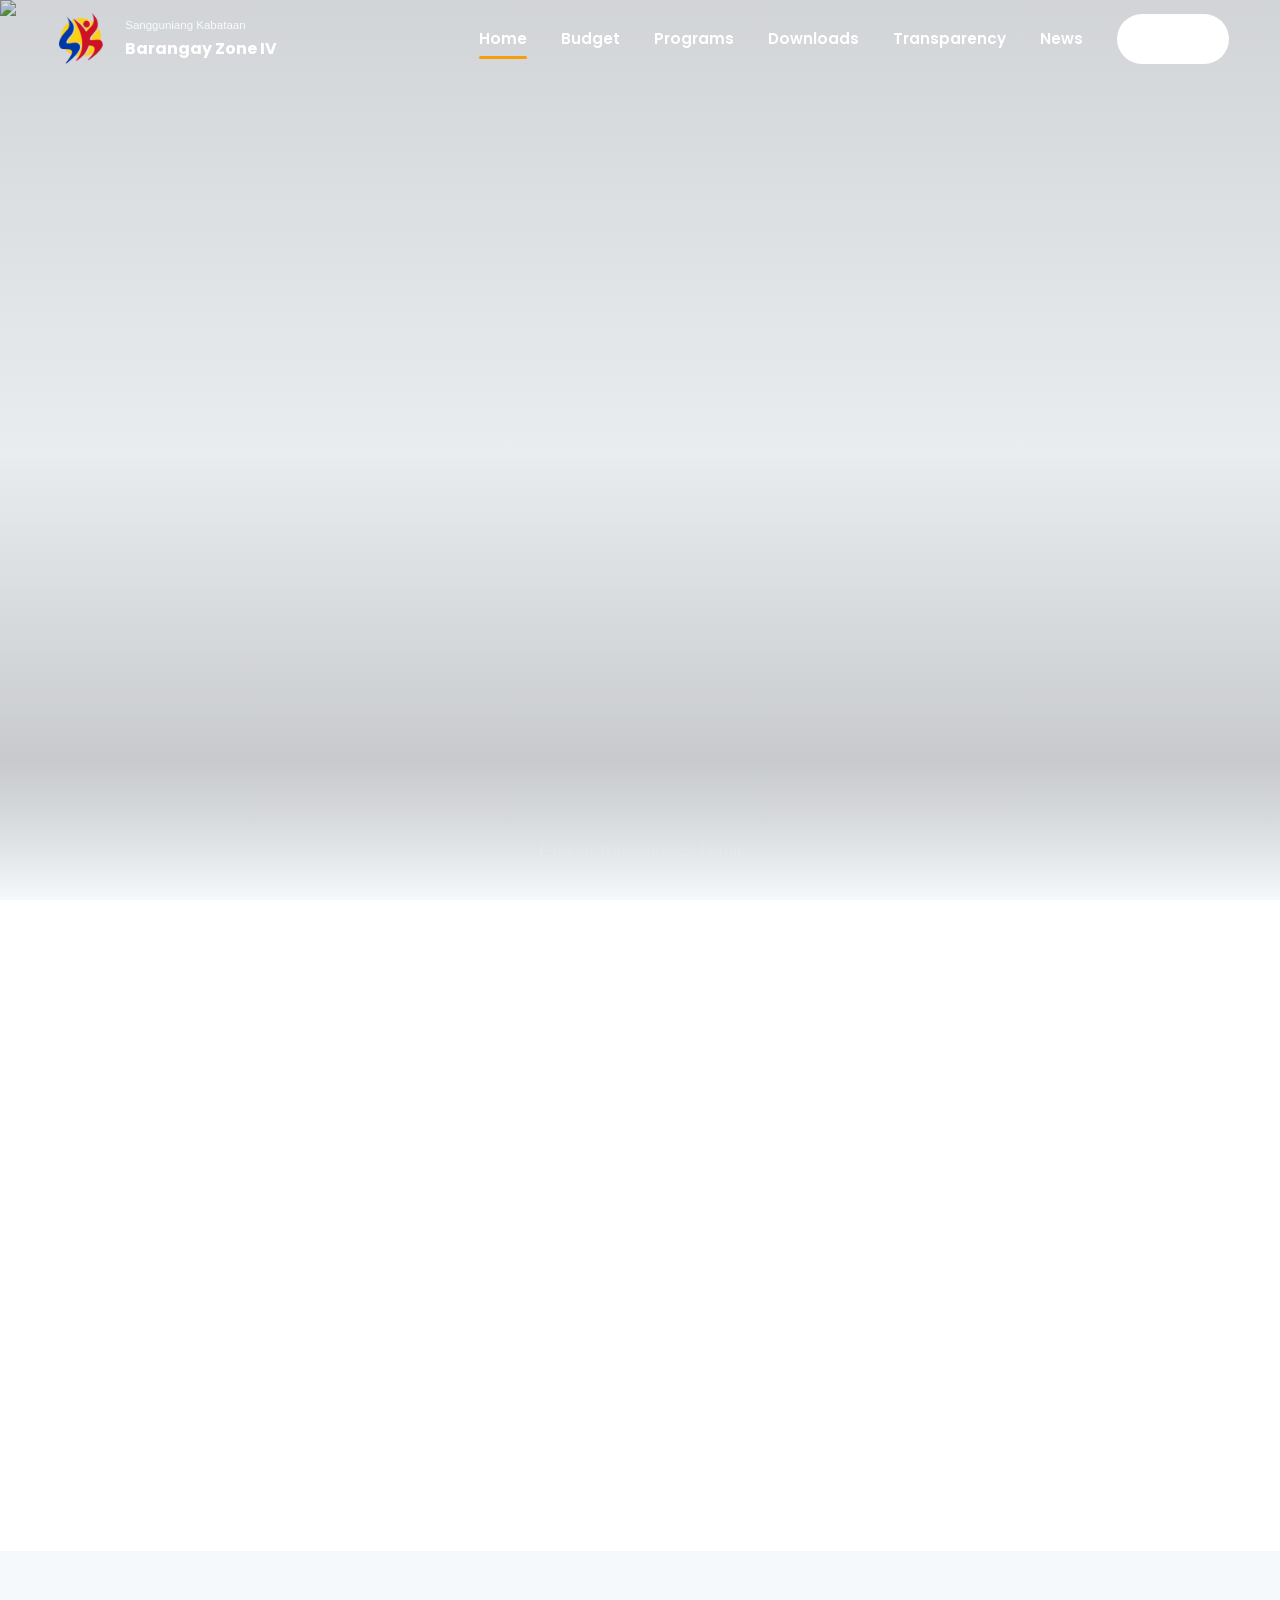
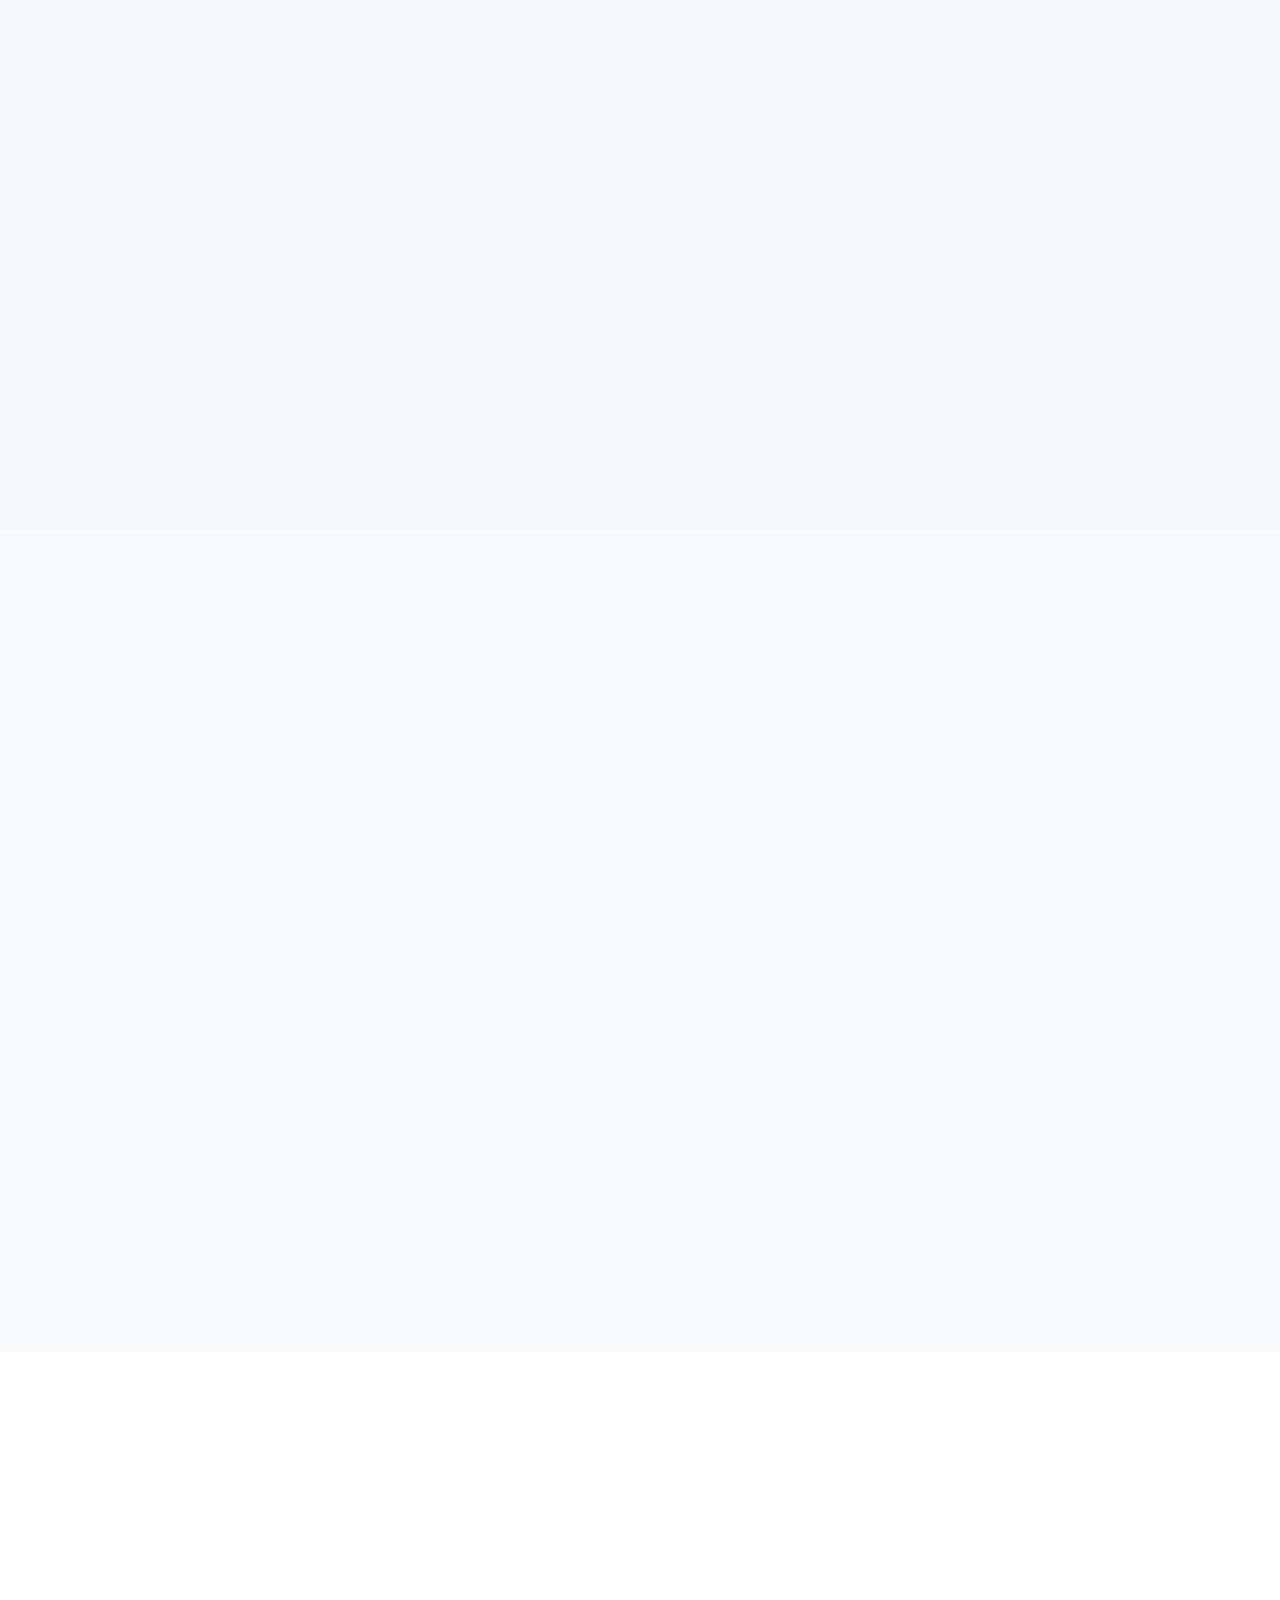
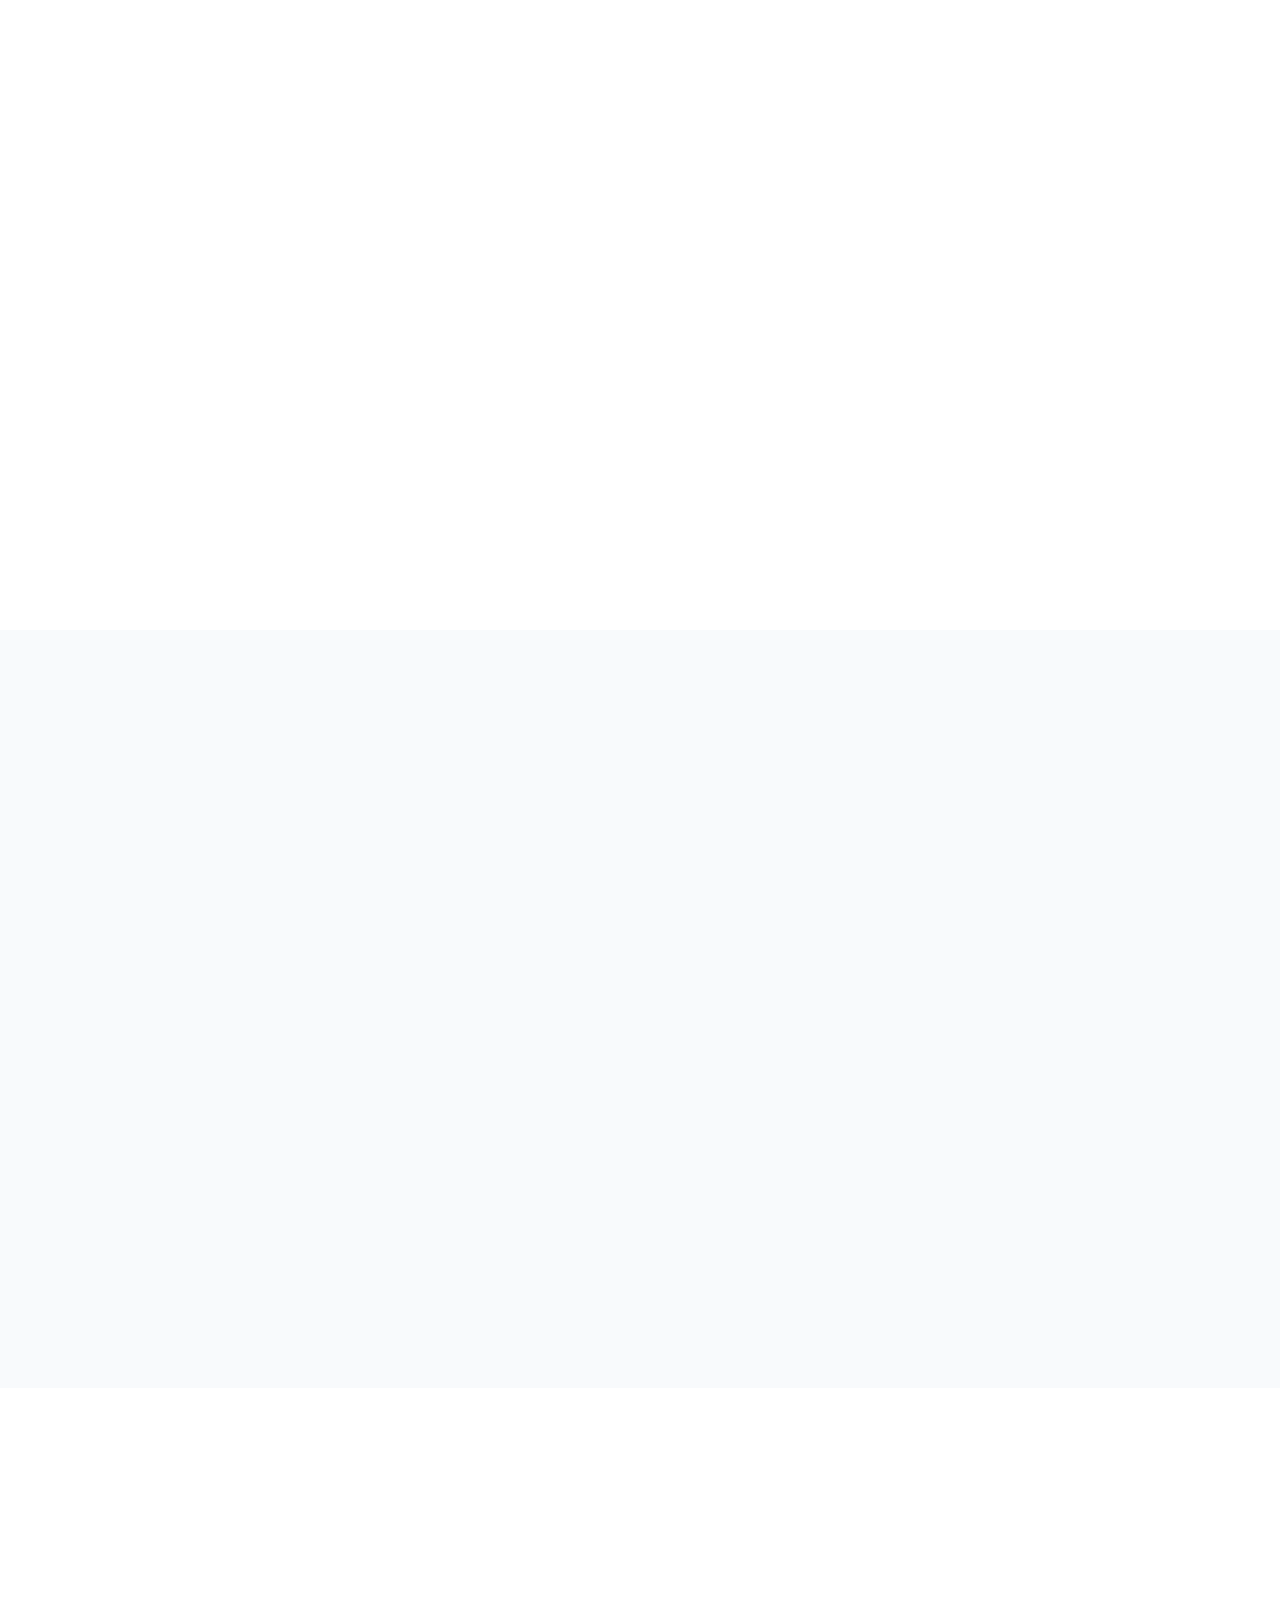
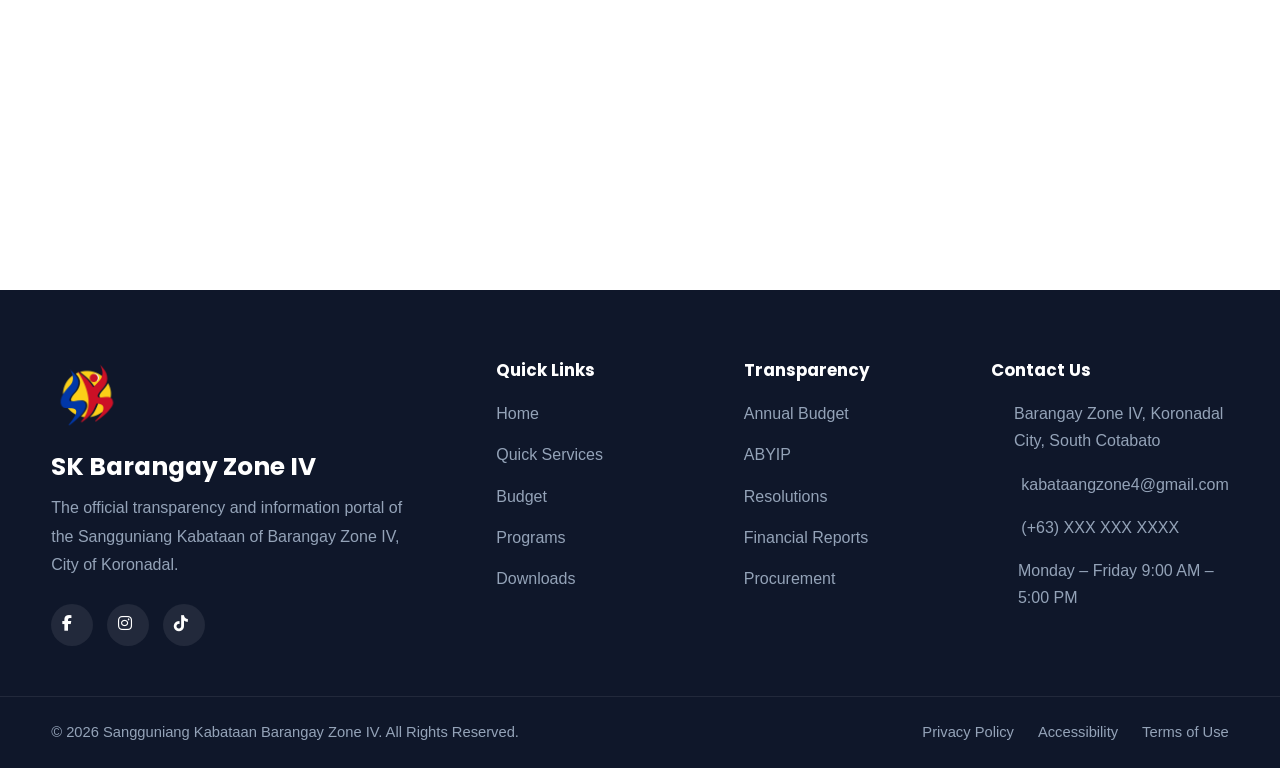
==== sk-zone-iv-portal/index.html @ 4bda2947 "POLISHED FINAL" ====
<!DOCTYPE html>
<html lang="en">

<head>

    <meta charset="UTF-8">

    <meta name="viewport"
          content="width=device-width, initial-scale=1.0">

    <meta name="description"
          content="Official Transparency and Budget Portal of the Sangguniang Kabataan of Barangay Zone IV, City of Koronadal">

    <title>SK Barangay Zone IV | People's Budget Portal</title>

    <!-- Favicon -->

    <link rel="icon"
          type="image/svg+xml"
          href="assets/logos/SK Logo.svg">

    <!-- Google Fonts -->

    <link rel="preconnect"
          href="https://fonts.googleapis.com">

    <link rel="preconnect"
          href="https://fonts.gstatic.com"
          crossorigin>

    <link href="https://fonts.googleapis.com/css2?family=Poppins:wght@300;400;500;600;700;800&display=swap"
          rel="stylesheet">

    <!-- Font Awesome -->

    <link rel="stylesheet"
          href="https://cdnjs.cloudflare.com/ajax/libs/font-awesome/6.7.2/css/all.min.css">

    <!-- AOS -->

    <link href="https://unpkg.com/aos@2.3.4/dist/aos.css"
          rel="stylesheet">

    <!-- Main CSS -->

    <link rel="stylesheet"
          href="css/style.css">

</head>

<body>

<!-- Header -->

<header class="header">

    <div class="container">

        <nav class="navbar">

            <!-- Logo -->

            <a href="index.html"
               class="logo">

                <img src="assets/logos/SK Logo.svg"
                     alt="SK Logo">

                <div class="logo-text">

                    <span class="small-text">

                        Sangguniang Kabataan

                    </span>

                    <span class="large-text">

                        Barangay Zone IV

                    </span>

                </div>

            </a>

            <!-- Navigation Menu -->

            <ul class="nav-links">

                <li>
                    <a href="index.html"
                       class="active">
                        Home
                    </a>
                </li>

                <li>
                    <a href="#budget">
                        Budget
                    </a>
                </li>

                <li>
                    <a href="#programs">
                        Programs
                    </a>
                </li>

                <li>
                    <a href="#downloads">
                        Downloads
                    </a>
                </li>

                <li>
                    <a href="#">
                        Transparency
                    </a>
                </li>

                <li>
                    <a href="#">
                        News
                    </a>
                </li>

                <li>
                    <a href="#contact"
                       class="nav-cta">
                        Contact
                    </a>
                </li>

            </ul>

            <!-- Mobile Menu Button -->

            <button class="menu-toggle">

                <i class="fa-solid fa-bars"></i>

            </button>

        </nav>

    </div>

</header>

<!-- Hero Section -->

<section class="hero">

    <div class="hero-container">

        <img src="assets/hero/hero-banner.gif"
             class="hero-image">

        <div class="scroll-indicator">

            <span>Explore Transparency Portal</span>

            <i data-lucide="chevrons-down" class="scroll-arrow"></i>

        </div>

    </div>

</section>

<main>

<!-- Quick Services Section -->

<section id="services"
         class="services">

    <div class="container">

        <div class="section-title"
             data-aos="fade-up">

            <h2>

                Quick Services

            </h2>

            <p>

                Access the most requested services,
                documents, transparency reports,
                and youth information in one place.

            </p>

        </div>

        <div class="services-grid">

            <!-- Budget Card -->

            <article class="service-card hover-lift"
                     data-aos="fade-up"
                     data-aos-delay="0">

                <div class="service-icon">

                    <i data-lucide="pie-chart"></i>

                </div>

                <h3>

                    Annual Budget

                </h3>

                <p>

                    View the approved Annual Barangay
                    Youth Investment Program and budget
                    allocations.

                </p>

            </article>

            <!-- KK Profiling -->

            <article class="service-card hover-lift"
                     data-aos="fade-up"
                     data-aos-delay="100">

                <div class="service-icon">

                    <i data-lucide="users"></i>

                </div>

                <h3>

                    KK Profiling

                </h3>

                <p>

                    Register or update your
                    Katipunan ng Kabataan profile
                    through the online portal.

                </p>

            </article>

            <!-- Transparency -->

            <article class="service-card hover-lift"
                     data-aos="fade-up"
                     data-aos-delay="200">

                <div class="service-icon">

                    <i data-lucide="shield-check"></i>

                </div>

                <h3>

                    Transparency

                </h3>

                <p>

                    Browse financial reports,
                    resolutions,
                    procurement documents,
                    and accountability reports.

                </p>

            </article>

            <!-- Latest News -->

            <article class="service-card hover-lift"
                     data-aos="fade-up"
                     data-aos-delay="300">

                <div class="service-icon">

                    <i data-lucide="newspaper"></i>

                </div>

                <h3>

                    Latest News

                </h3>

                <p>

                    Stay updated with youth
                    activities,
                    announcements,
                    and upcoming events.

                </p>

            </article>

        </div>

    </div>

</section>

<!-- Statistics Section -->

<section id="statistics" class="statistics">

    <div class="container">

        <div class="section-title"
             data-aos="fade-up">

            <h2>

                Youth at a Glance

            </h2>

            <p>

                A quick overview of the Sangguniang Kabataan's
                budget, programs, and accomplishments.

            </p>

        </div>

        <div class="stats-grid">

            <!-- Card 1 -->

            <article class="stat-card hover-lift"
                     data-aos="fade-up"
                     data-aos-delay="0">

                <div class="stat-icon">

                    <i data-lucide="wallet"></i>

                </div>

                <h2 class="counter">₱1,381,856</h2>

                <p>Annual Budget</p>

                <span class="stat-label">
                Approved SK Fund • CY 2025
                </span>

            </article>

            <!-- Card 2 -->

            <article class="stat-card hover-lift"
                     data-aos="fade-up"
                     data-aos-delay="100">

                <div class="stat-icon">

                    <i data-lucide="users-round"></i>

                </div>

                <h2>   11</h2>

            <p>
            Development Programs
            </p>

            <span class="stat-label">

            ABYIP Program Areas

            </span>

            </article>

            <!-- Card 3 -->

            <article class="stat-card hover-lift"
                     data-aos="fade-up"
                     data-aos-delay="200">

                <div class="stat-icon">

                    <i data-lucide="trophy"></i>

                </div>

                <h2>2</h2>

<p>

Annual Reports

</p>

<span class="stat-label">

Planning & Accomplishment

</span>

            </article>

            <!-- Card 4 -->

            <article class="stat-card hover-lift"
                     data-aos="fade-up"
                     data-aos-delay="300">

                <div class="stat-icon">

                    <i data-lucide="badge-check"></i>

                </div>

                <h2>

230+

</h2>

<p>

Public Documents

</p>

<span class="stat-label">

 Accountability Reports

</span>

            </article>

        </div>

    </div>

</section>

<!-- Budget and News Section -->

<section id="budget"
         class="budget-section">

    <div class="container">

        <div class="budget-grid">

            <!-- Budget Card -->

            <article class="budget-card hover-lift"
                     data-aos="fade-right">

                <div class="section-header">

                    <div>

                        <h2>

                            2025 Budget Overview

                        </h2>

                        <p>

                            CY 2025 Annual Barangay Youth Investment Program

                        </p>

                    </div>

                    <a href="#"
                       class="view-link">

                        View Budget

                        <i data-lucide="arrow-right"></i>

                    </a>

                </div>

                <div class="budget-content">

                    <!-- Budget Chart -->

                    <div class="chart-container">

                        <canvas id="budgetChart"></canvas>

                    </div>

                    <!-- Budget Legend -->

                    <div class="budget-list">

                        <div class="budget-item">

                            <div class="budget-left">

                                <span class="dot education"></span>

                                <span>Education</span>

                            </div>

                            <span class="amount">

                                ₱90,000

                            </span>

                        </div>

                        <div class="budget-item">

                            <div class="budget-left">

                                <span class="dot sports"></span>

                                <span>Sports Development</span>

                            </div>

                            <span class="amount">

                                ₱88,700

                            </span>

                        </div>

                        <div class="budget-item">

                            <div class="budget-left">

                                <span class="dot health"></span>

                                <span>Health</span>

                            </div>

                            <span class="amount">

                                ₱10,000

                            </span>

                        </div>

                        <div class="budget-item">

                            <div class="budget-left">

                                <span class="dot governance"></span>

                                <span>Governance</span>

                            </div>

                            <span class="amount">

                                ₱250,000

                            </span>

                        </div>

                        <a href="#"
                           class="budget-btn">

                            View Complete Budget

                            <i data-lucide="arrow-right"></i>

                        </a>

                    </div>

                </div>

            </article>

            <!-- Latest News -->

            <aside class="news-card hover-lift"
                   data-aos="fade-left">

                <div class="section-header">

                    <h2>

                        Latest Pub

                    </h2>

                    <a href="#"
                       class="view-link">

                        View All

                    </a>

                </div>

                <article class="news-item">

                    <small>

                        June 30, 2026

                    </small>

                    <h4>

                        Annual Budget 2025

                    </h4>

                    <p>

                        Approved Annual Budget of the Sangguniang Kabataan for Calendar Year 2025.

                    </p>

                </article>

                <article class="news-item">

                    <small>

                        June 27, 2026

                    </small>

                    <h4>

                        Annual Barangay Youth Investment Program 2025

                    </h4>

                    <p>

                        Official youth investment plan adopted for CY 2025.

                    </p>

                </article>

                <article class="news-item">

                    <small>

                        June 22, 2026

                    </small>

                    <h4>

                        Annual Program Accomplishment Report 2025

                    </h4>

                    <p>

                        Summary of implemented youth development programs and accomplishments.

                    </p>

                </article>

            </aside>

        </div>

    </div>

</section>

<!-- Featured Programs Section -->

<section id="programs" class="programs">

    <div class="container">

        <div class="section-title"
             data-aos="fade-up">

            <h2>

                Featured Programs

            </h2>

            <p>

                Discover flagship youth initiatives, capacity-building activities,
                and community programs implemented by the Sangguniang Kabataan.

            </p>

        </div>

        <div class="program-grid">

            <!-- Program Card -->

            <article class="program-card hover-lift"
                     data-aos="fade-up"
                     data-aos-delay="0">

                <div class="program-image img-zoom">

                    <img src="assets/images/program1.jpg"
                         alt="Project EDUAKSYON">

                    <span class="badge ongoing">

                        Ongoing

                    </span>

                </div>

                <div class="program-content">

                    <div class="program-date">

                        <i data-lucide="calendar-days"></i>

                        June 2026

                    </div>

                    <h3>

                        Project EDUAKSYON

                    </h3>

                    <p>

                        Distribution of educational assistance,
                        school supplies,
                        and learning support to students.

                    </p>

                    <div class="program-footer">

                        <span class="program-category">

                            Education

                        </span>

                        <a href="#"
                           class="program-link">

                            Learn More

                            <i data-lucide="arrow-right"></i>

                        </a>

                    </div>

                </div>

            </article>

            <!-- Program Card -->

            <article class="program-card hover-lift"
                     data-aos="fade-up"
                     data-aos-delay="100">

                <div class="program-image img-zoom">

                    <img src="assets/images/program2.jpg"
                         alt="Sports Development">

                    <span class="badge active">

                        Completed

                    </span>

                </div>

                <div class="program-content">

                    <div class="program-date">

                        <i data-lucide="calendar-days"></i>

                        May 2026

                    </div>

                    <h3>

                        Mayor's Cup Tournament

                    </h3>

                    <p>

                        Inter-barangay basketball and volleyball
                        competitions promoting sportsmanship
                        and healthy lifestyles.

                    </p>

                    <div class="program-footer">

                        <span class="program-category">

                            Sports

                        </span>

                        <a href="#"
                           class="program-link">

                            Learn More

                            <i data-lucide="arrow-right"></i>

                        </a>

                    </div>

                </div>

            </article>

            <!-- Program Card -->

            <article class="program-card hover-lift"
                     data-aos="fade-up"
                     data-aos-delay="200">

                <div class="program-image img-zoom">

                    <img src="assets/images/program3.jpg"
                         alt="Linggo ng Kabataan">

                    <span class="badge upcoming">

                        Upcoming

                    </span>

                </div>

                <div class="program-content">

                    <div class="program-date">

                        <i data-lucide="calendar-days"></i>

                        August 2026

                    </div>

                    <h3>

                        Linggo ng Kabataan

                    </h3>

                    <p>

                        A month-long celebration featuring leadership,
                        volunteerism,
                        cultural activities,
                        and youth empowerment.

                    </p>

                    <div class="program-footer">

                        <span class="program-category">

                            Governance

                        </span>

                        <a href="#"
                           class="program-link">

                            Learn More

                            <i data-lucide="arrow-right"></i>

                        </a>

                    </div>

                </div>

            </article>

        </div>

    </div>

</section>

<!-- Download Center -->

<section id="downloads"
         class="downloads">

    <div class="container">

        <div class="section-title"
             data-aos="fade-up">

            <h2>

                Download Center

            </h2>

            <p>

                Access official documents,
                reports,
                resolutions,
                forms,
                and transparency records.

            </p>

        </div>

        <div class="downloads-grid">

            <!-- Download Card -->

            <article class="download-card hover-lift"
                     data-aos="fade-up"
                     data-aos-delay="0">

                <div class="file-type pdf">

                    PDF

                </div>

                <h3>

                    Annual Budget 2025

                </h3>

                <p>

                    Approved Annual Barangay Youth Investment Program.

                </p>

                <div class="file-meta">

                    <span>

                        Jun 30, 2026

                    </span>

                    <span>

                        2.8 MB

                    </span>

                </div>

                <a href="#"
                   class="download-btn">

                    <i data-lucide="download"></i>

                    Download

                </a>

            </article>

            <!-- Download Card -->

            <article class="download-card hover-lift"
                     data-aos="fade-up"
                     data-aos-delay="100">

                <div class="file-type doc">

                    DOC

                </div>

                <h3>

                    Annual Program Accomplishment Report 2025

                </h3>

                <p>

                    Internal Rules of Procedure of the SK Council.

                </p>

                <div class="file-meta">

                    <span>

                        Jun 25, 2026

                    </span>

                    <span>

                        540 KB

                    </span>

                </div>

                <a href="#"
                   class="download-btn">

                    <i data-lucide="download"></i>

                    Download

                </a>

            </article>

            <!-- Download Card -->

            <article class="download-card hover-lift"
                     data-aos="fade-up"
                     data-aos-delay="200">

                <div class="file-type xls">

                    XLS

                </div>

                <h3>

                    Annual Barangay Youth Investment Program 2025

                </h3>

                <p>

                    Quarterly financial report and utilization summary.

                </p>

                <div class="file-meta">

                    <span>

                        Jun 18, 2026

                    </span>

                    <span>

                        980 KB

                    </span>

                </div>

                <a href="#"
                   class="download-btn">

                    <i data-lucide="download"></i>

                    Download

                </a>

            </article>

            <!-- Download Card -->

            <article class="download-card hover-lift"
                     data-aos="fade-up"
                     data-aos-delay="300">

                <div class="file-type zip">

                    ZIP

                </div>

                <h3>

                    Accountability Reports

                </h3>

                <p>

                    Collection of reports,
                    resolutions,
                    and supporting documents.

                </p>

                <div class="file-meta">

                    <span>

                        Jun 10, 2026

                    </span>

                    <span>

                        18 MB

                    </span>

                </div>

                <a href="#"
                   class="download-btn">

                    <i data-lucide="download"></i>

                    Download

                </a>

            </article>

        </div>

    </div>

</section>

<!-- Stay Connected Section -->

<section id="contact"
         class="social-section">

    <div class="container">

        <div class="social-card"
             data-aos="zoom-in">

            <h2>

                Stay Connected

            </h2>

            <p>

                Follow the official social media pages of
                Sangguniang Kabataan Barangay Zone IV
                for announcements, youth opportunities,
                community activities, and public updates.

            </p>

            <div class="social-buttons">

                <a href="https://www.facebook.com/profile.php?id=100092731085113"
                   target="_blank"
                   class="social-btn">

                    <i class="fa-brands fa-facebook-f"></i>

                    Facebook

                </a>

                <a href="https://www.instagram.com/skbarangayzoneiv"
                   target="_blank"
                   class="social-btn">

                    <i class="fa-brands fa-instagram"></i>

                    Instagram

                </a>

                <a href="https://www.tiktok.com/@skbarangayzoneiv"
                   target="_blank"
                   class="social-btn">

                    <i class="fa-brands fa-tiktok"></i>

                    TikTok

                </a>

            </div>

        </div>

    </div>

</section>

<!-- Footer -->

<footer class="footer">

    <div class="footer-top">

        <div class="container">

            <div class="footer-grid">

                <!-- Brand -->

                <div class="footer-brand">

                    <img src="assets/logos/SK Logo.svg"
                         alt="SK Logo"
                         class="footer-logo">

                    <h3>

                        SK Barangay Zone IV

                    </h3>

                    <p>

                        The official transparency and information portal of the
                        Sangguniang Kabataan of Barangay Zone IV,
                        City of Koronadal.

                    </p>

                    <div class="footer-social">

                        <a href="https://www.facebook.com/profile.php?id=100092731085113"
                           target="_blank">

                            <i class="fa-brands fa-facebook-f"></i>

                        </a>

                        <a href="https://www.instagram.com/skbarangayzoneiv"
                           target="_blank">

                            <i class="fa-brands fa-instagram"></i>

                        </a>

                        <a href="https://www.tiktok.com/@skbarangayzoneiv"
                           target="_blank">

                            <i class="fa-brands fa-tiktok"></i>

                        </a>

                    </div>

                </div>

                <!-- Quick Links -->

                <div>

                    <h4>

                        Quick Links

                    </h4>

                    <div class="footer-links">

                        <a href="#">Home</a>

                        <a href="#services">Quick Services</a>

                        <a href="#budget">Budget</a>

                        <a href="#programs">Programs</a>

                        <a href="#downloads">Downloads</a>

                    </div>

                </div>

                <!-- Transparency -->

                <div>

                    <h4>

                        Transparency

                    </h4>

                    <div class="footer-links">

                        <a href="#">Annual Budget</a>

                        <a href="#">ABYIP</a>

                        <a href="#">Resolutions</a>

                        <a href="#">Financial Reports</a>

                        <a href="#">Procurement</a>

                    </div>

                </div>

                <!-- Contact -->

                <div>

                    <h4>

                        Contact Us

                    </h4>

                    <ul class="footer-contact">

                        <li>

                            <i data-lucide="map-pin"></i>

                            Barangay Zone IV,
                            Koronadal City,
                            South Cotabato

                        </li>

                        <li>

                            <i data-lucide="mail"></i>

                            kabataangzone4@gmail.com

                        </li>

                        <li>

                            <i data-lucide="phone"></i>

                            (+63) XXX XXX XXXX

                        </li>

                        <li>

                            <i data-lucide="clock-3"></i>

                            Monday – Friday
                            9:00 AM – 5:00 PM

                        </li>

                    </ul>

                </div>

            </div>

        </div>

    </div>

    <!-- Footer Bottom -->

    <div class="footer-bottom">

        <div class="container">

            <div class="footer-bottom-content">

                <p>

                    © 2026 Sangguniang Kabataan Barangay Zone IV.
                    All Rights Reserved.

                </p>

                <div class="footer-bottom-links">

                    <a href="#">Privacy Policy</a>

                    <a href="#">Accessibility</a>

                    <a href="#">Terms of Use</a>

                </div>

            </div>

        </div>

    </div>

</footer>

</main>

<!-- JavaScript Files -->

<!-- Lucide Icons -->

<script src="https://unpkg.com/lucide@latest"></script>

<!-- AOS -->

<script src="https://unpkg.com/aos@2.3.4/dist/aos.js"></script>

<!-- Chart.js -->

<script src="https://cdn.jsdelivr.net/npm/chart.js"></script>

<!-- Custom js -->

<script src="js/navbar.js"></script>
<script src="js/main.js"></script>
<script src="js/charts.js"></script>
<script src="js/counter.js"></script>
<script src="js/animations.js"></script>

<script>

    lucide.createIcons();

    AOS.init({

        duration:800,

        once:true,

        offset:80,

        easing:"ease-out-cubic"

    });

</script>

</body>

</html>
---- sk-zone-iv-portal/css/style.css ----
/* IMPORTS */

/* Core */

@import url("variables.css");
@import url("reset.css");
@import url("typography.css");
@import url("layout.css");

/* Components */

@import url("navbar.css");
@import url("hero.css");

/* Homepage */

@import url("services.css");
@import url("statistics.css");
@import url("budget.css");
@import url("programs.css");
@import url("downloads.css");
@import url("social.css");
@import url("footer.css");

/* Utilities */

@import url("animations.css");
@import url("responsive.css");
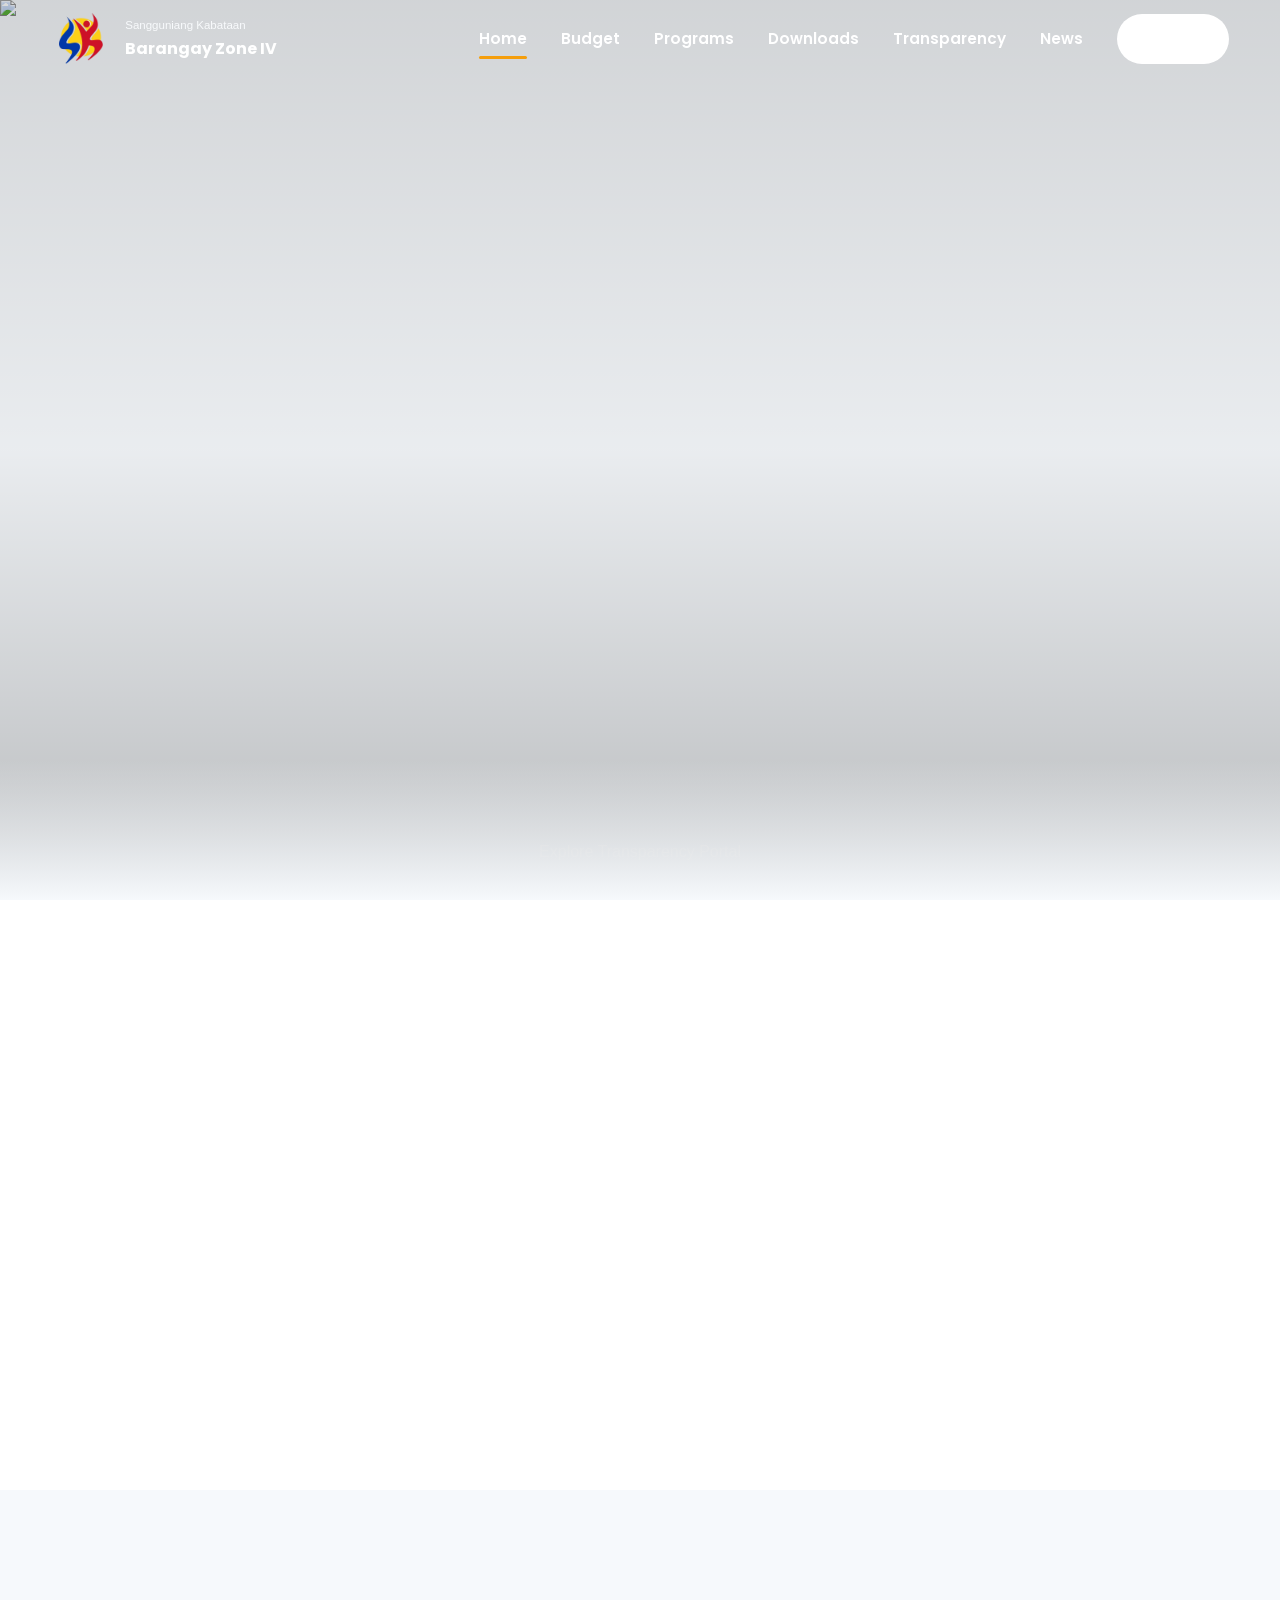
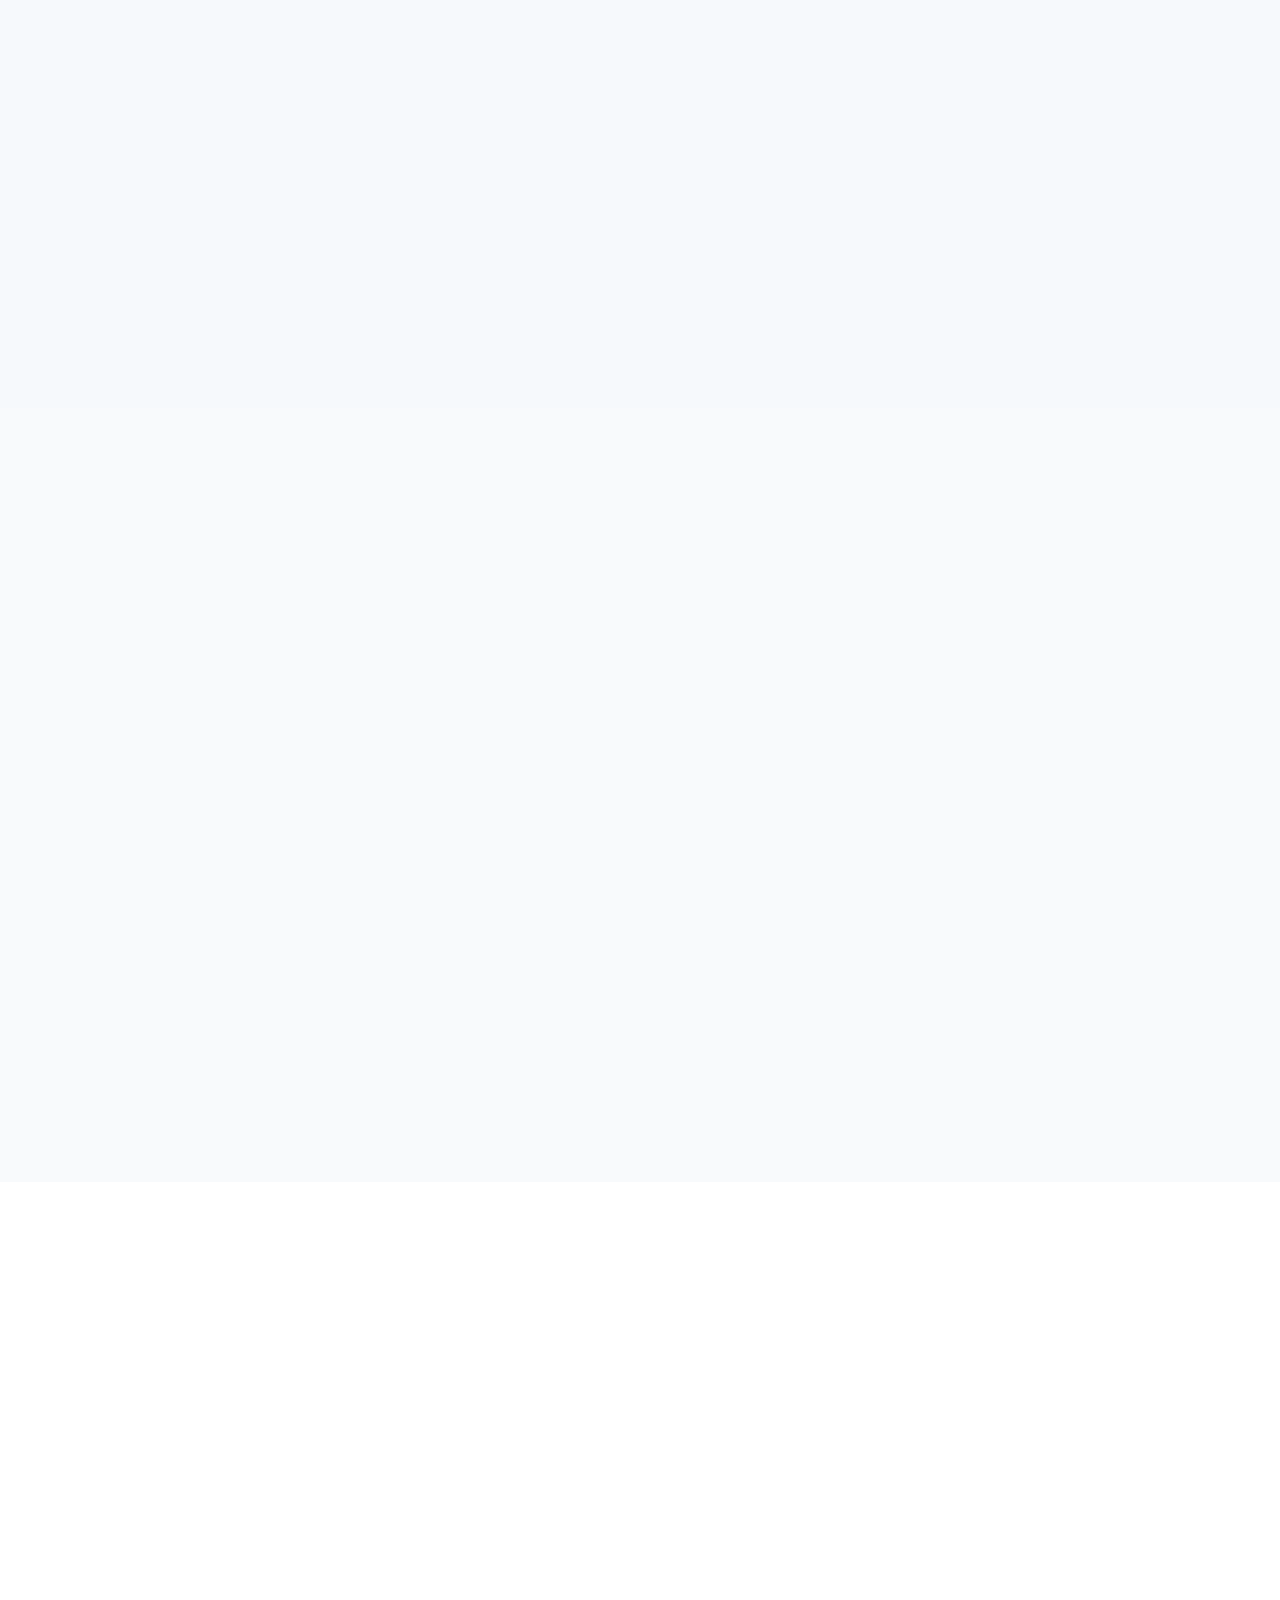
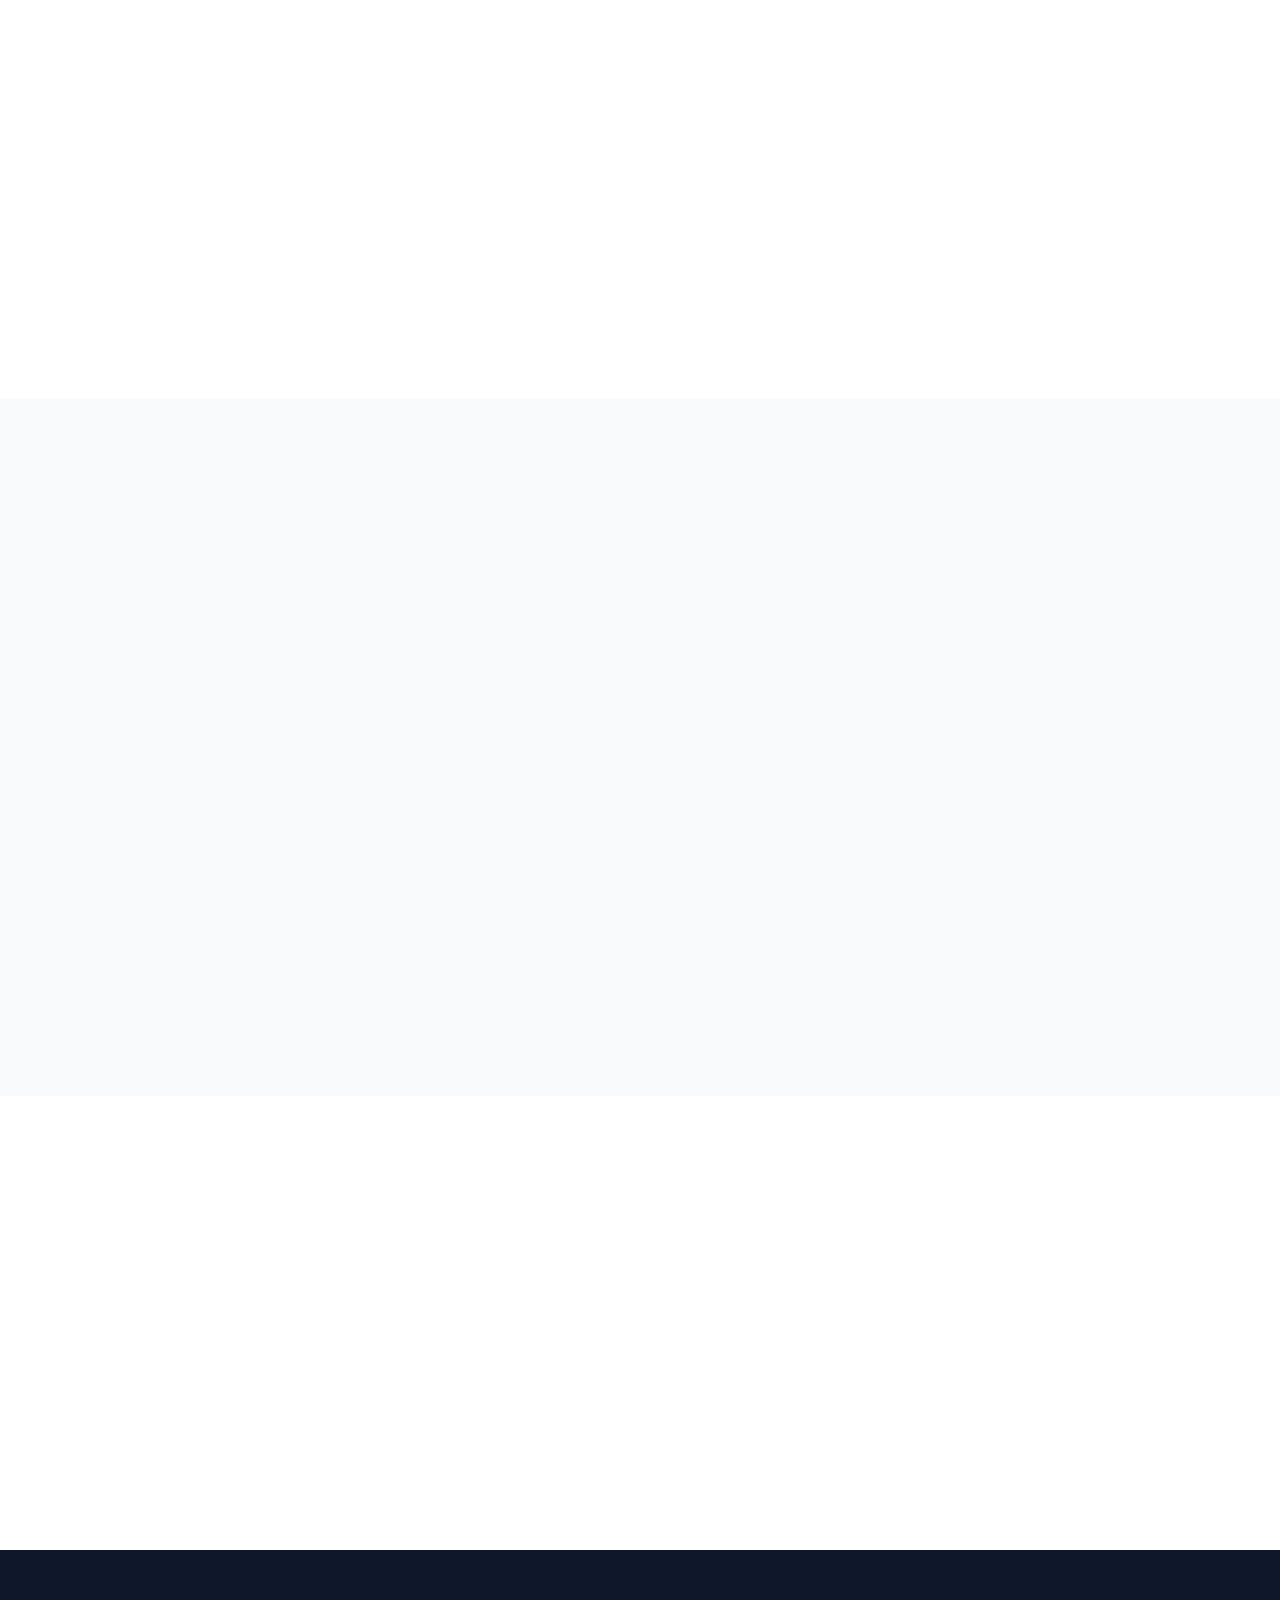
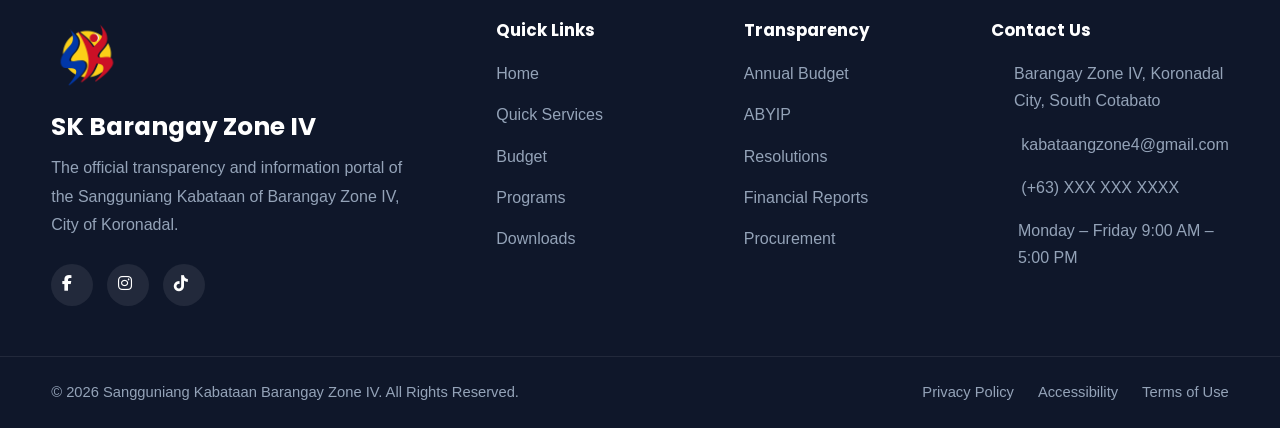
==== commit c1529788: "BUDGET AND PROGRAM" ====
--- a/sk-zone-iv-portal/index.html
+++ b/sk-zone-iv-portal/index.html
@@ -96,7 +96,7 @@
                 </li>
 
                 <li>
-                    <a href="#budget">
+                    <a href="budget.html">
                         Budget
                     </a>
                 </li>
@@ -491,7 +491,7 @@
 
                     </div>
 
-                    <a href="#"
+                    <a href="budget.html"
                        class="view-link">
 
                         View Budget
@@ -588,7 +588,7 @@
 
                         </div>
 
-                        <a href="#"
+                        <a href="budget.html"
                            class="budget-btn">
 
                             View Complete Budget
@@ -1308,11 +1308,11 @@
 
                     <div class="footer-links">
 
-                        <a href="#">Home</a>
+                        <a href="index.html">Home</a>
 
                         <a href="#services">Quick Services</a>
 
-                        <a href="#budget">Budget</a>
+                        <a href="budget.html">Budget</a>
 
                         <a href="#programs">Programs</a>
 
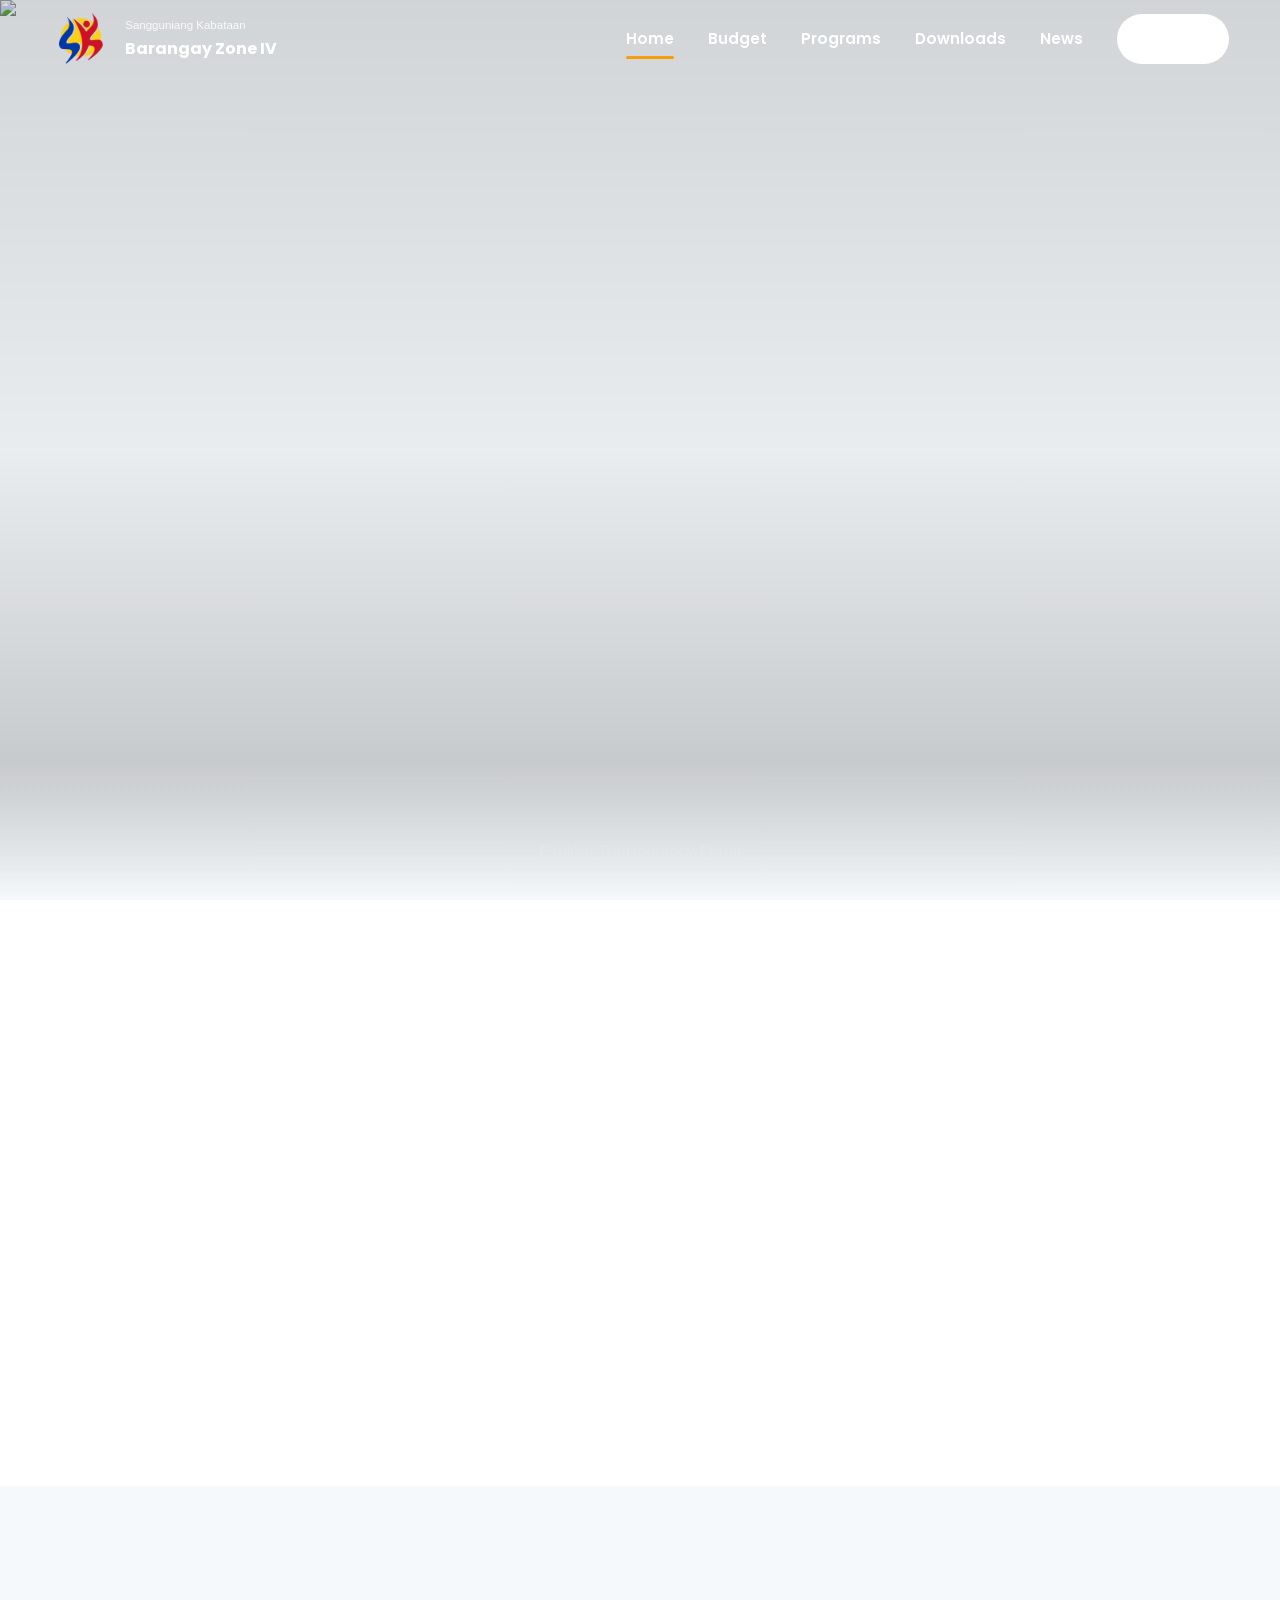
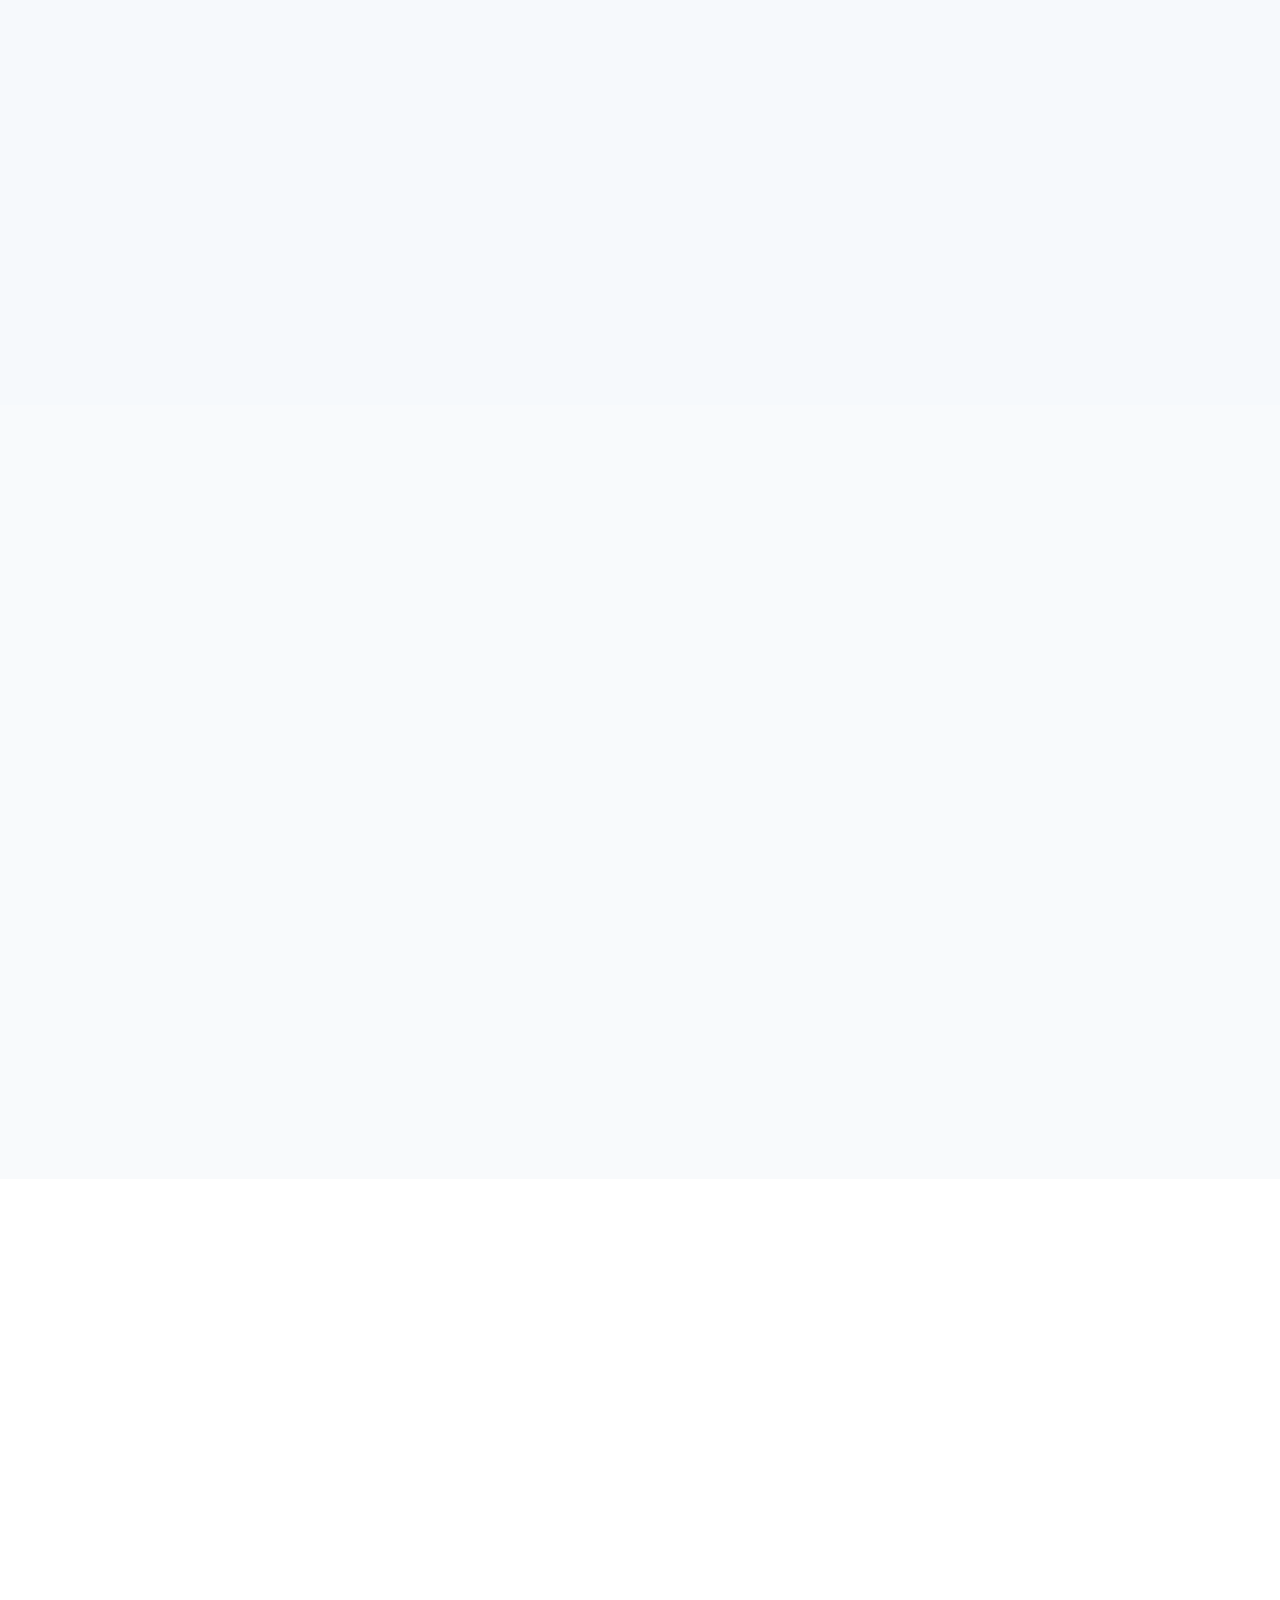
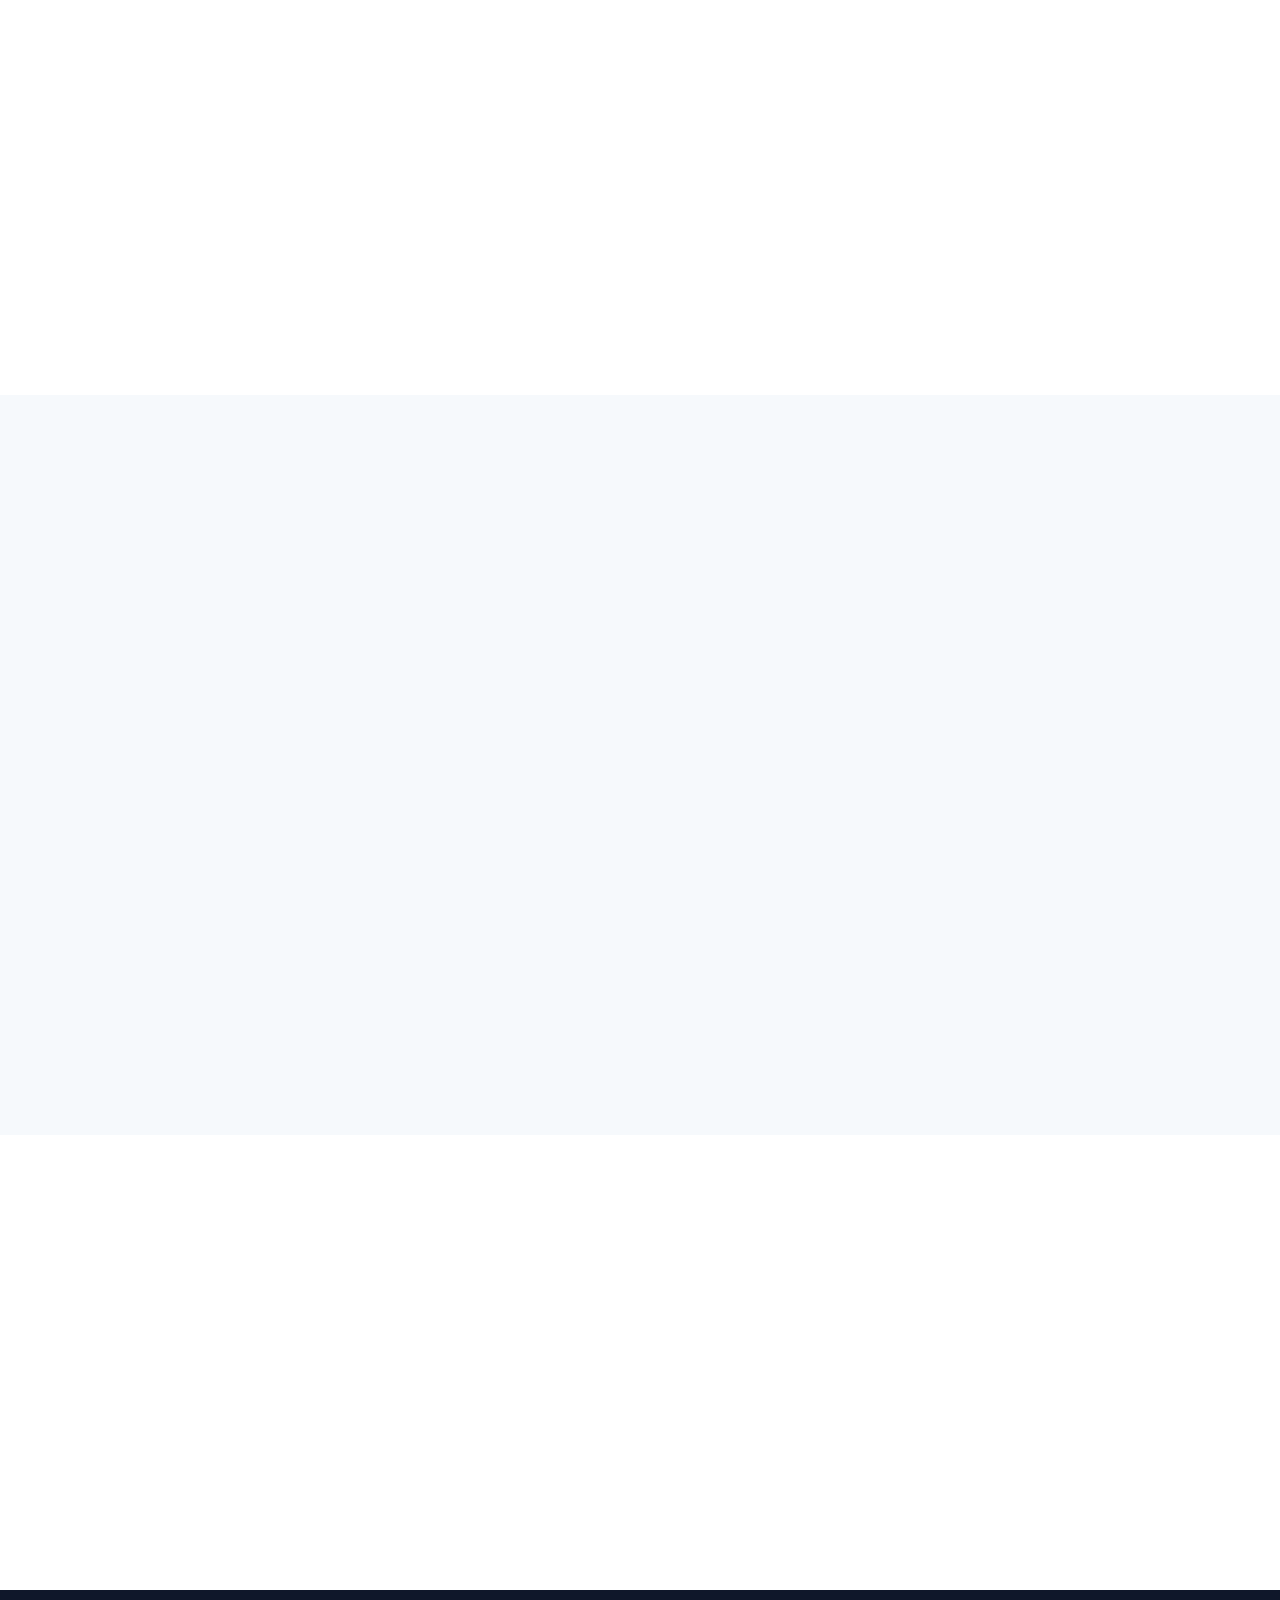
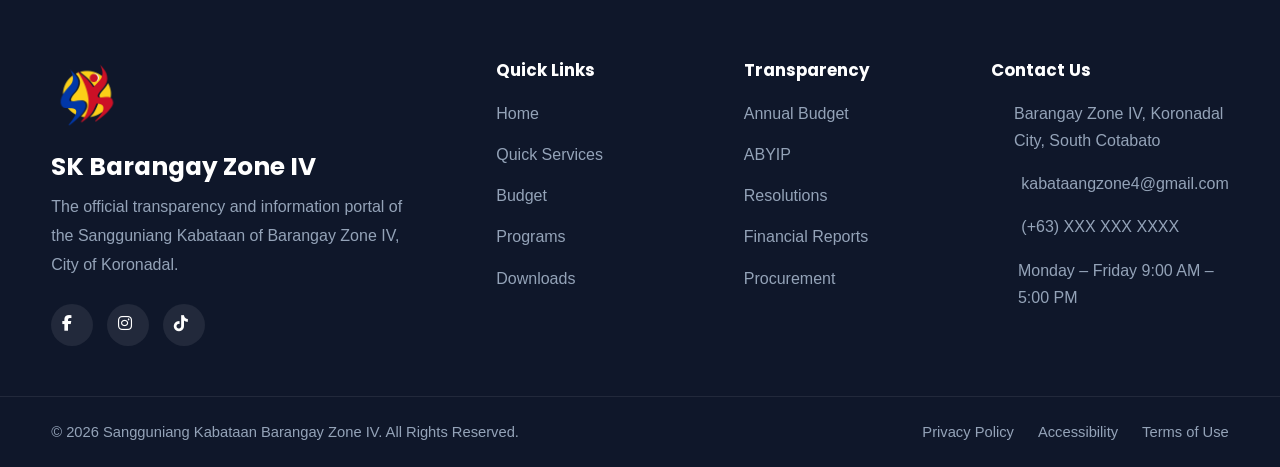
==== commit 7347500f: "DONE HOME" ====
--- a/sk-zone-iv-portal/index.html
+++ b/sk-zone-iv-portal/index.html
@@ -102,31 +102,25 @@
                 </li>
 
                 <li>
-                    <a href="#programs">
+                    <a href="programs.html">
                         Programs
                     </a>
                 </li>
 
                 <li>
-                    <a href="#downloads">
+                    <a href="downloads.html">
                         Downloads
                     </a>
                 </li>
 
                 <li>
-                    <a href="#">
-                        Transparency
-                    </a>
-                </li>
-
-                <li>
-                    <a href="#">
+                    <a href="news.html">
                         News
                     </a>
                 </li>
 
                 <li>
-                    <a href="#contact"
+                    <a href="contact.html"
                        class="nav-cta">
                         Contact
                     </a>
@@ -173,37 +167,41 @@
 
 <!-- Quick Services Section -->
 
-<section id="services"
-         class="services">
+<section
+    id="services"
+    class="services"
+    >
 
     <div class="container">
 
-        <div class="section-title"
-             data-aos="fade-up">
+        <div
+            class="section-title"
+            data-aos="fade-up"
+        >
 
             <h2>
-
                 Quick Services
-
             </h2>
 
             <p>
-
                 Access the most requested services,
                 documents, transparency reports,
                 and youth information in one place.
-
             </p>
 
         </div>
 
+
         <div class="services-grid">
 
+
             <!-- Budget Card -->
 
-            <article class="service-card hover-lift"
-                     data-aos="fade-up"
-                     data-aos-delay="0">
+            <article
+                class="service-card hover-lift"
+                data-aos="fade-up"
+                data-aos-delay="0"
+            >
 
                 <div class="service-icon">
 
@@ -211,27 +209,41 @@
 
                 </div>
 
+
                 <h3>
-
                     Annual Budget
-
                 </h3>
 
+
                 <p>
-
                     View the approved Annual Barangay
                     Youth Investment Program and budget
                     allocations.
-
                 </p>
 
+
+                <a
+                    href="budget.html"
+                    class="service-link"
+                    aria-label="Explore Annual Budget"
+                >
+
+                    Explore
+
+                    <i data-lucide="arrow-right"></i>
+
+                </a>
+
             </article>
 
+
             <!-- KK Profiling -->
 
-            <article class="service-card hover-lift"
-                     data-aos="fade-up"
-                     data-aos-delay="100">
+            <article
+                class="service-card hover-lift"
+                data-aos="fade-up"
+                data-aos-delay="100"
+            >
 
                 <div class="service-icon">
 
@@ -239,27 +251,41 @@
 
                 </div>
 
+
                 <h3>
-
                     KK Profiling
-
                 </h3>
 
+
                 <p>
-
                     Register or update your
                     Katipunan ng Kabataan profile
                     through the online portal.
-
                 </p>
 
+
+                <a
+                    href="#"
+                    class="service-link"
+                    aria-label="Open KK Profiling"
+                >
+
+                    Explore
+
+                    <i data-lucide="arrow-right"></i>
+
+                </a>
+
             </article>
 
+
             <!-- Transparency -->
 
-            <article class="service-card hover-lift"
-                     data-aos="fade-up"
-                     data-aos-delay="200">
+            <article
+                class="service-card hover-lift"
+                data-aos="fade-up"
+                data-aos-delay="200"
+            >
 
                 <div class="service-icon">
 
@@ -267,28 +293,42 @@
 
                 </div>
 
+
                 <h3>
-
                     Transparency
-
                 </h3>
 
+
                 <p>
-
                     Browse financial reports,
                     resolutions,
                     procurement documents,
                     and accountability reports.
-
                 </p>
 
+
+                <a
+                    href="downloads.html"
+                    class="service-link"
+                    aria-label="Explore Transparency Documents"
+                >
+
+                    Explore
+
+                    <i data-lucide="arrow-right"></i>
+
+                </a>
+
             </article>
 
+
             <!-- Latest News -->
 
-            <article class="service-card hover-lift"
-                     data-aos="fade-up"
-                     data-aos-delay="300">
+            <article
+                class="service-card hover-lift"
+                data-aos="fade-up"
+                data-aos-delay="300"
+            >
 
                 <div class="service-icon">
 
@@ -296,20 +336,31 @@
 
                 </div>
 
+
                 <h3>
-
                     Latest News
-
                 </h3>
 
+
                 <p>
-
                     Stay updated with youth
                     activities,
                     announcements,
                     and upcoming events.
-
                 </p>
+
+
+                <a
+                    href="news.html"
+                    class="service-link"
+                    aria-label="Explore Latest News"
+                >
+
+                    Explore
+
+                    <i data-lucide="arrow-right"></i>
+
+                </a>
 
             </article>
 
@@ -616,7 +667,7 @@
 
                     </h2>
 
-                    <a href="#"
+                    <a href="news.html"
                        class="view-link">
 
                         View All
@@ -932,239 +983,316 @@
 
 <!-- Download Center -->
 
-<section id="downloads"
-         class="downloads">
+<section
+    id="downloads"
+    class="downloads"
+>
 
     <div class="container">
 
-        <div class="section-title"
-             data-aos="fade-up">
+        <div
+            class="section-title"
+            data-aos="fade-up"
+        >
 
             <h2>
-
                 Download Center
-
             </h2>
 
             <p>
-
-                Access official documents,
-                reports,
-                resolutions,
-                forms,
-                and transparency records.
-
+                Access official budget documents, investment plans,
+                accomplishment reports, and public transparency records
+                of the Sangguniang Kabataan of Barangay Zone IV.
             </p>
 
         </div>
 
-        <div class="downloads-grid">
-
-            <!-- Download Card -->
-
-            <article class="download-card hover-lift"
-                     data-aos="fade-up"
-                     data-aos-delay="0">
-
-                <div class="file-type pdf">
-
-                    PDF
-
-                </div>
-
-                <h3>
-
-                    Annual Budget 2025
-
-                </h3>
-
-                <p>
-
-                    Approved Annual Barangay Youth Investment Program.
-
-                </p>
-
-                <div class="file-meta">
-
-                    <span>
-
-                        Jun 30, 2026
-
+
+        <div class="home-documents-grid">
+
+
+            <!-- Annual Budget -->
+
+            <article
+                class="home-document-card"
+                data-aos="fade-up"
+            >
+
+                <div class="home-document-top">
+
+                    <div class="home-document-icon">
+
+                        <i data-lucide="landmark"></i>
+
+                    </div>
+
+
+                    <span class="home-document-type">
+                        PDF
                     </span>
 
-                    <span>
-
-                        2.8 MB
-
+                </div>
+
+
+                <div class="home-document-content">
+
+                    <div class="home-document-meta">
+
+                        <span>
+                            Budget
+                        </span>
+
+                        <span class="home-document-dot"></span>
+
+                        <span>
+                            2025
+                        </span>
+
+                    </div>
+
+
+                    <h3>
+                        Annual Budget 2025
+                    </h3>
+
+
+                    <p>
+                        Approved annual budget of the Sangguniang
+                        Kabataan of Barangay Zone IV for Calendar
+                        Year 2025.
+                    </p>
+
+                </div>
+
+
+                <div class="home-document-footer">
+
+                    <a
+                        href="assets/documents/annual-budget-2025.pdf"
+                        target="_blank"
+                        rel="noopener noreferrer"
+                        class="home-document-view"
+                    >
+
+                        <i data-lucide="eye"></i>
+
+                        View
+
+                    </a>
+
+
+                    <a
+                        href="assets/documents/annual-budget-2025.pdf"
+                        download
+                        class="home-document-download"
+                    >
+
+                        Download
+
+                        <i data-lucide="download"></i>
+
+                    </a>
+
+                </div>
+
+            </article>
+
+
+            <!-- Accomplishment Report -->
+
+            <article
+                class="home-document-card"
+                data-aos="fade-up"
+                data-aos-delay="100"
+            >
+
+                <div class="home-document-top">
+
+                    <div class="home-document-icon">
+
+                        <i data-lucide="chart-no-axes-combined"></i>
+
+                    </div>
+
+
+                    <span class="home-document-type">
+                        PDF
                     </span>
 
                 </div>
 
-                <a href="#"
-                   class="download-btn">
-
-                    <i data-lucide="download"></i>
-
-                    Download
-
-                </a>
+
+                <div class="home-document-content">
+
+                    <div class="home-document-meta">
+
+                        <span>
+                            Reports
+                        </span>
+
+                        <span class="home-document-dot"></span>
+
+                        <span>
+                            2025
+                        </span>
+
+                    </div>
+
+
+                    <h3>
+                        Annual Program Accomplishment Report 2025
+                    </h3>
+
+
+                    <p>
+                        Annual report presenting the programs,
+                        projects, activities, and accomplishments
+                        implemented by SK Barangay Zone IV.
+                    </p>
+
+                </div>
+
+
+                <div class="home-document-footer">
+
+                    <a
+                        href="assets/documents/accomplishment-report-2025.pdf"
+                        target="_blank"
+                        rel="noopener noreferrer"
+                        class="home-document-view"
+                    >
+
+                        <i data-lucide="eye"></i>
+
+                        View
+
+                    </a>
+
+
+                    <a
+                        href="assets/documents/accomplishment-report-2025.pdf"
+                        download
+                        class="home-document-download"
+                    >
+
+                        Download
+
+                        <i data-lucide="download"></i>
+
+                    </a>
+
+                </div>
 
             </article>
 
-            <!-- Download Card -->
-
-            <article class="download-card hover-lift"
-                     data-aos="fade-up"
-                     data-aos-delay="100">
-
-                <div class="file-type doc">
-
-                    DOC
-
-                </div>
-
-                <h3>
-
-                    Annual Program Accomplishment Report 2025
-
-                </h3>
-
-                <p>
-
-                    Internal Rules of Procedure of the SK Council.
-
-                </p>
-
-                <div class="file-meta">
-
-                    <span>
-
-                        Jun 25, 2026
-
+
+            <!-- ABYIP -->
+
+            <article
+                class="home-document-card"
+                data-aos="fade-up"
+                data-aos-delay="200"
+            >
+
+                <div class="home-document-top">
+
+                    <div class="home-document-icon">
+
+                        <i data-lucide="notebook-tabs"></i>
+
+                    </div>
+
+
+                    <span class="home-document-type">
+                        PDF
                     </span>
 
-                    <span>
-
-                        540 KB
-
-                    </span>
-
-                </div>
-
-                <a href="#"
-                   class="download-btn">
-
-                    <i data-lucide="download"></i>
-
-                    Download
-
-                </a>
+                </div>
+
+
+                <div class="home-document-content">
+
+                    <div class="home-document-meta">
+
+                        <span>
+                            Plans
+                        </span>
+
+                        <span class="home-document-dot"></span>
+
+                        <span>
+                            2025
+                        </span>
+
+                    </div>
+
+
+                    <h3>
+                        Annual Barangay Youth Investment Program 2025
+                    </h3>
+
+
+                    <p>
+                        Official youth investment program outlining
+                        priority programs, projects, activities,
+                        and budget allocations for Calendar Year 2025.
+                    </p>
+
+                </div>
+
+
+                <div class="home-document-footer">
+
+                    <a
+                        href="assets/documents/abyip-2025.pdf"
+                        target="_blank"
+                        rel="noopener noreferrer"
+                        class="home-document-view"
+                    >
+
+                        <i data-lucide="eye"></i>
+
+                        View
+
+                    </a>
+
+
+                    <a
+                        href="assets/documents/abyip-2025.pdf"
+                        download
+                        class="home-document-download"
+                    >
+
+                        Download
+
+                        <i data-lucide="download"></i>
+
+                    </a>
+
+                </div>
 
             </article>
 
-            <!-- Download Card -->
-
-            <article class="download-card hover-lift"
-                     data-aos="fade-up"
-                     data-aos-delay="200">
-
-                <div class="file-type xls">
-
-                    XLS
-
-                </div>
-
-                <h3>
-
-                    Annual Barangay Youth Investment Program 2025
-
-                </h3>
-
-                <p>
-
-                    Quarterly financial report and utilization summary.
-
-                </p>
-
-                <div class="file-meta">
-
-                    <span>
-
-                        Jun 18, 2026
-
-                    </span>
-
-                    <span>
-
-                        980 KB
-
-                    </span>
-
-                </div>
-
-                <a href="#"
-                   class="download-btn">
-
-                    <i data-lucide="download"></i>
-
-                    Download
-
-                </a>
-
-            </article>
-
-            <!-- Download Card -->
-
-            <article class="download-card hover-lift"
-                     data-aos="fade-up"
-                     data-aos-delay="300">
-
-                <div class="file-type zip">
-
-                    ZIP
-
-                </div>
-
-                <h3>
-
-                    Accountability Reports
-
-                </h3>
-
-                <p>
-
-                    Collection of reports,
-                    resolutions,
-                    and supporting documents.
-
-                </p>
-
-                <div class="file-meta">
-
-                    <span>
-
-                        Jun 10, 2026
-
-                    </span>
-
-                    <span>
-
-                        18 MB
-
-                    </span>
-
-                </div>
-
-                <a href="#"
-                   class="download-btn">
-
-                    <i data-lucide="download"></i>
-
-                    Download
-
-                </a>
-
-            </article>
+        </div>
+
+
+        <!-- View All Documents -->
+
+        <div
+            class="home-documents-action"
+            data-aos="fade-up"
+        >
+
+            <a
+                href="downloads.html"
+                class="home-documents-all"
+            >
+
+                View All Public Documents
+
+                <i data-lucide="arrow-up-right"></i>
+
+            </a>
 
         </div>
 
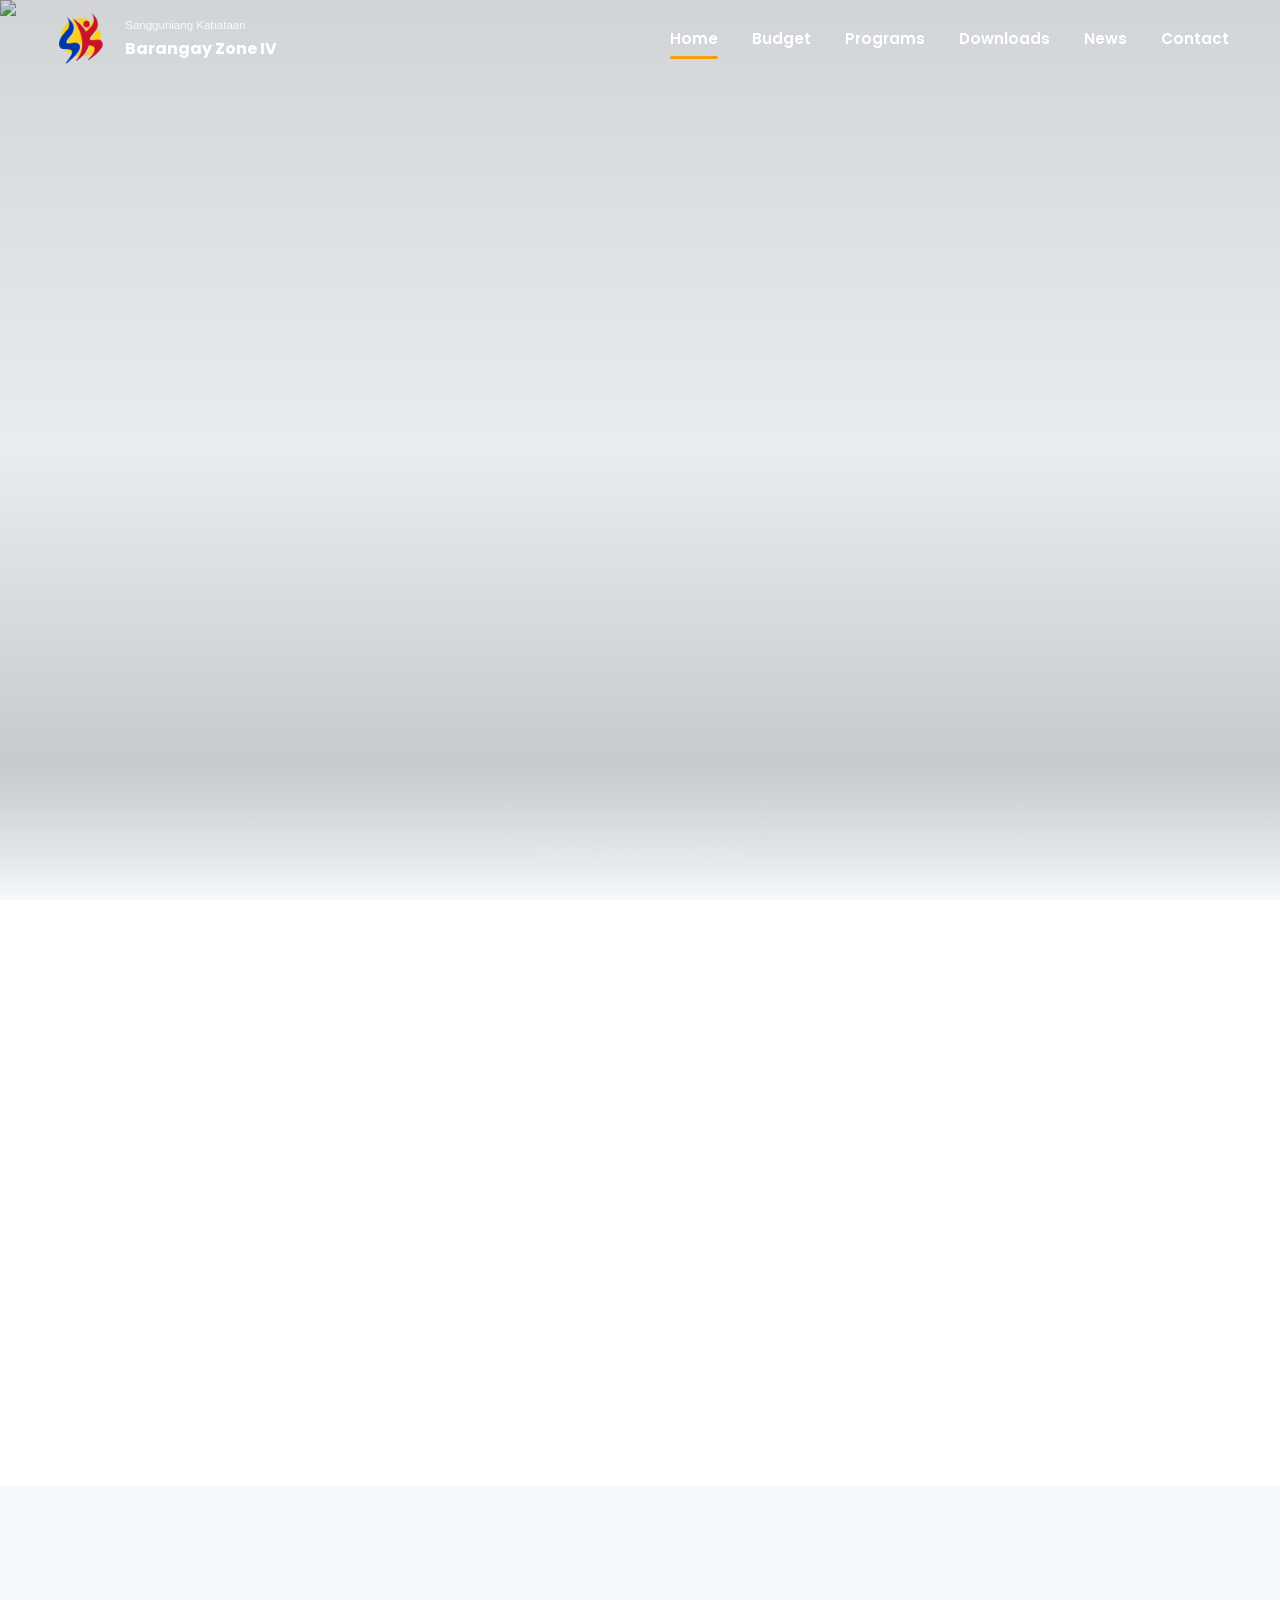
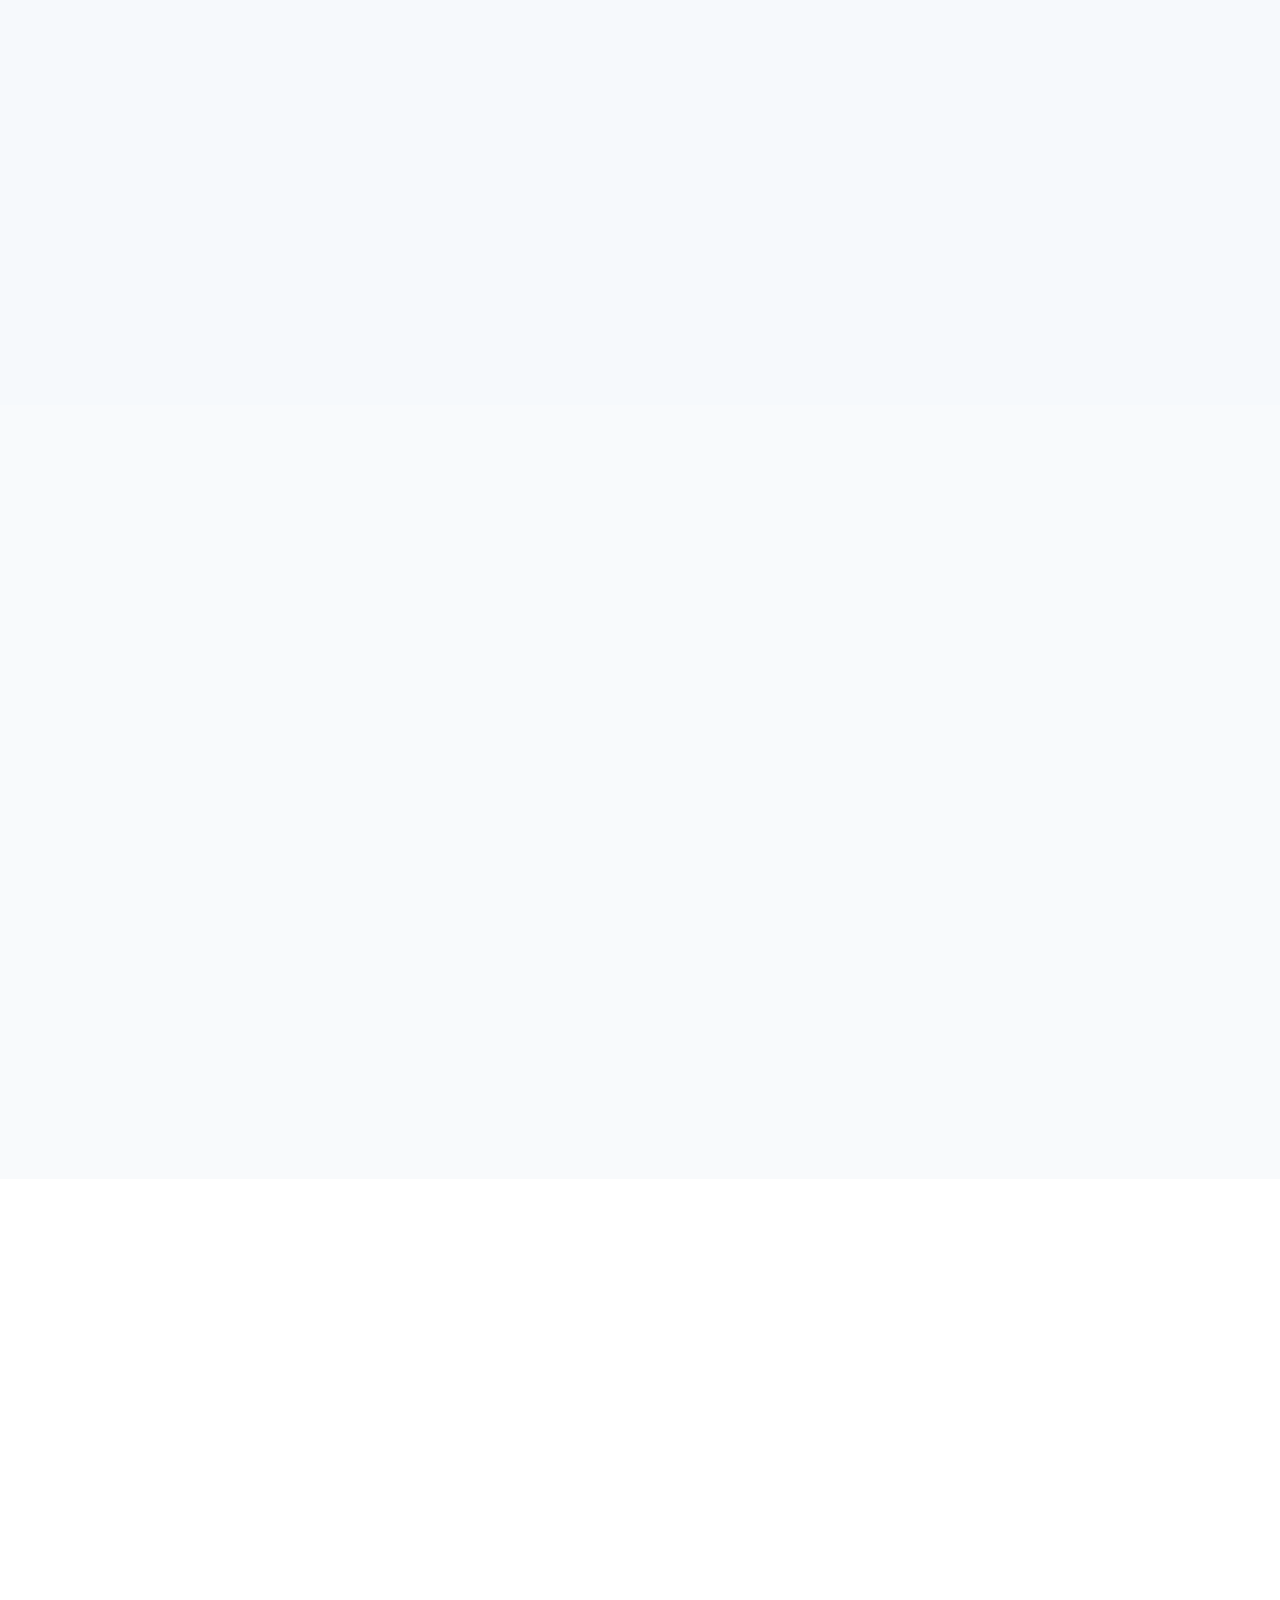
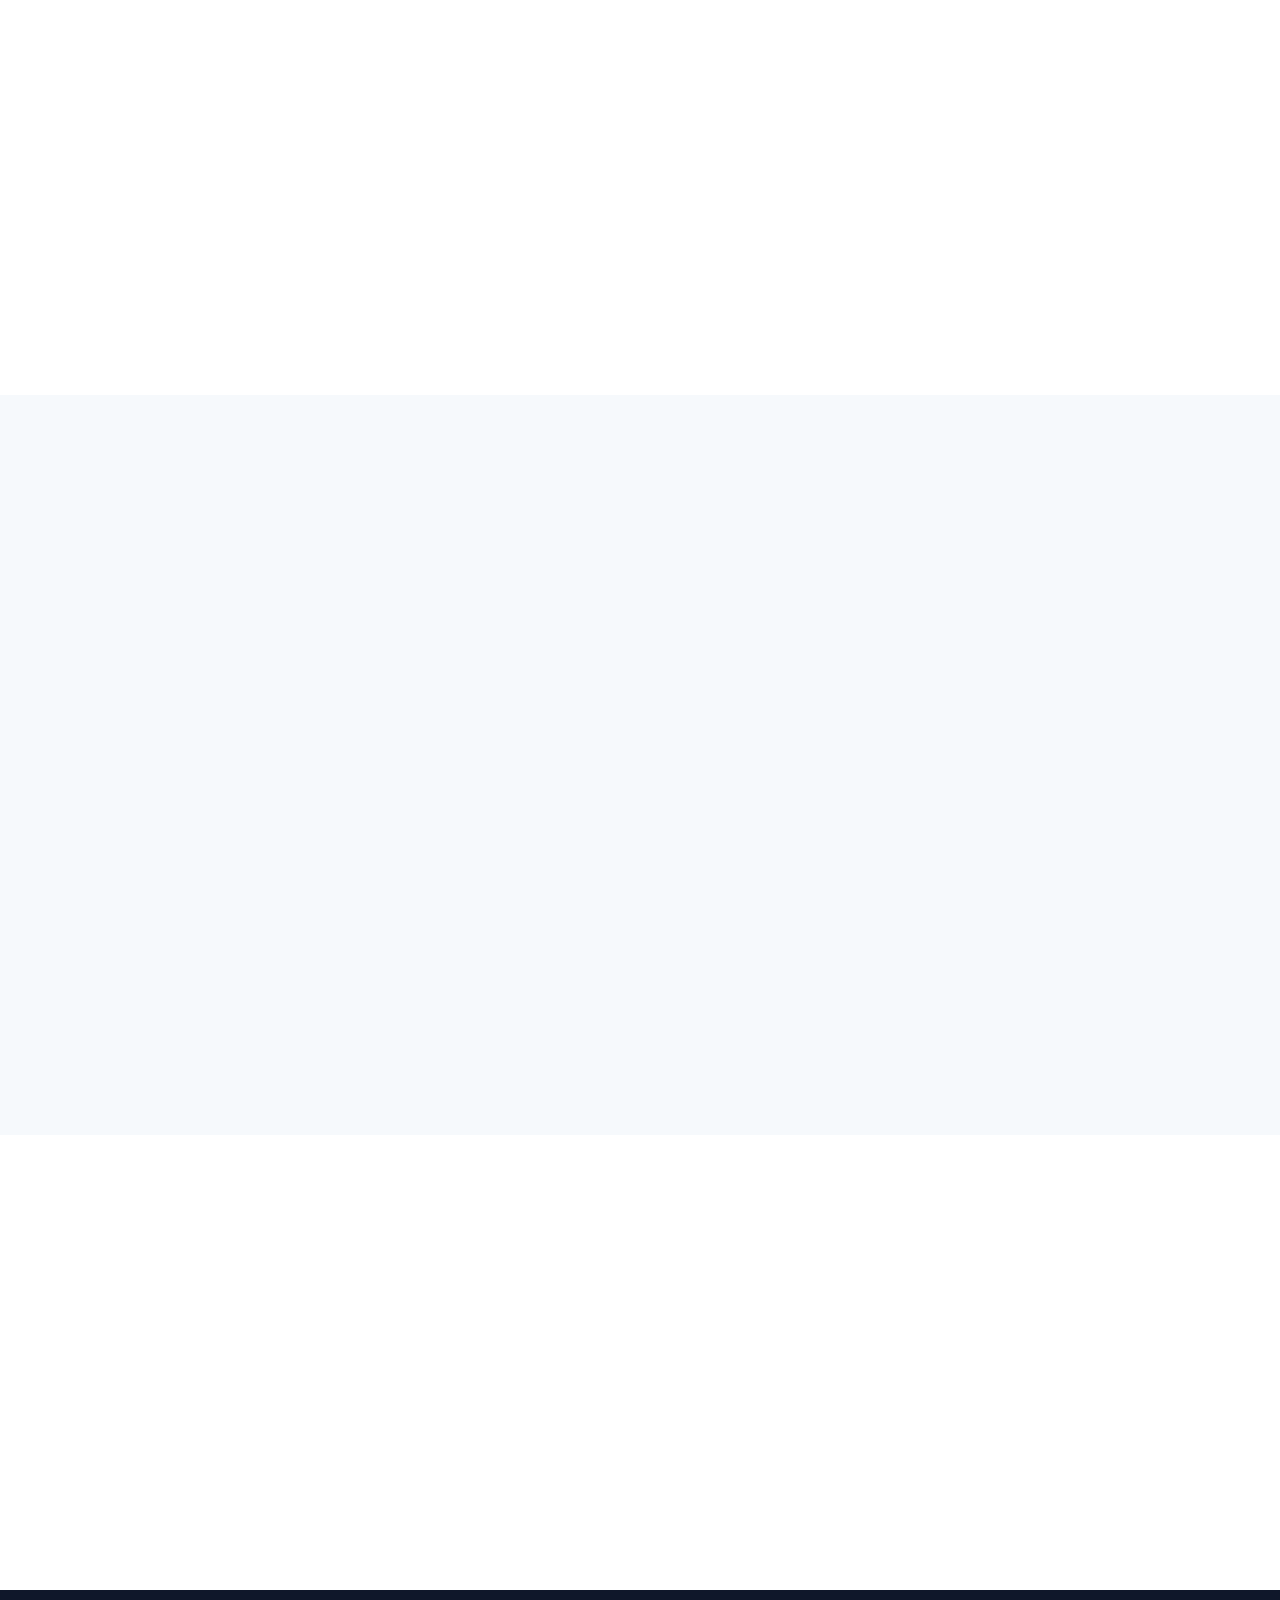
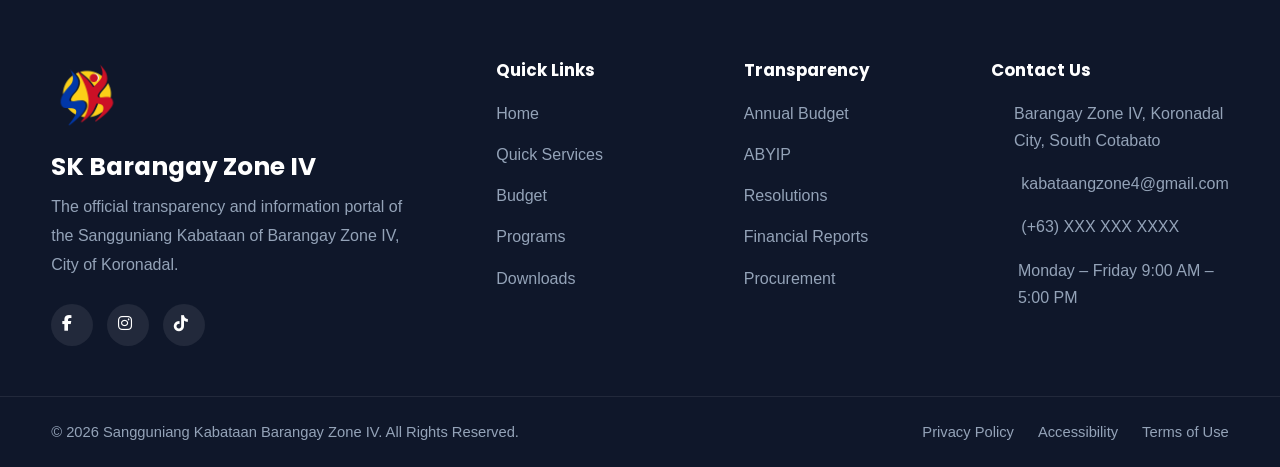
==== commit fdb9807d: "HOME AND BUDGET FINALIZED real data done" ====
--- a/sk-zone-iv-portal/index.html
+++ b/sk-zone-iv-portal/index.html
@@ -56,87 +56,88 @@
 
     <div class="container">
 
-        <nav class="navbar">
-
-            <!-- Logo -->
-
-            <a href="index.html"
-               class="logo">
-
-                <img src="assets/logos/SK Logo.svg"
-                     alt="SK Logo">
-
-                <div class="logo-text">
-
-                    <span class="small-text">
-
-                        Sangguniang Kabataan
-
-                    </span>
-
-                    <span class="large-text">
-
-                        Barangay Zone IV
-
-                    </span>
-
-                </div>
-
-            </a>
-
-            <!-- Navigation Menu -->
-
-            <ul class="nav-links">
-
-                <li>
-                    <a href="index.html"
-                       class="active">
-                        Home
-                    </a>
-                </li>
-
-                <li>
-                    <a href="budget.html">
-                        Budget
-                    </a>
-                </li>
-
-                <li>
-                    <a href="programs.html">
-                        Programs
-                    </a>
-                </li>
-
-                <li>
-                    <a href="downloads.html">
-                        Downloads
-                    </a>
-                </li>
-
-                <li>
-                    <a href="news.html">
-                        News
-                    </a>
-                </li>
-
-                <li>
-                    <a href="contact.html"
-                       class="nav-cta">
-                        Contact
-                    </a>
-                </li>
-
-            </ul>
-
-            <!-- Mobile Menu Button -->
-
-            <button class="menu-toggle">
-
-                <i class="fa-solid fa-bars"></i>
-
-            </button>
-
-        </nav>
+    <nav class="navbar">
+
+        <!-- Logo -->
+
+        <a href="index.html"
+        class="logo">
+
+            <img src="assets/logos/SK Logo.svg"
+                alt="SK Logo">
+
+            <div class="logo-text">
+
+                <span class="small-text">
+                    Sangguniang Kabataan
+                </span>
+
+                <span class="large-text">
+                    Barangay Zone IV
+                </span>
+
+            </div>
+
+        </a>
+
+
+        <!-- Navigation Menu -->
+
+        <ul class="nav-links">
+
+            <li>
+                <a href="index.html"
+                class="active">
+                    Home
+                </a>
+            </li>
+
+            <li>
+                <a href="budget.html">
+                    Budget
+                </a>
+            </li>
+
+            <li>
+                <a href="programs.html">
+                    Programs
+                </a>
+            </li>
+
+            <li>
+                <a href="downloads.html">
+                    Downloads
+                </a>
+            </li>
+
+            <li>
+                <a href="news.html">
+                    News
+                </a>
+            </li>
+
+            <li>
+                <a href="contact.html">
+                    Contact
+                </a>
+            </li>
+
+        </ul>
+
+
+        <!-- Mobile Menu Button -->
+
+        <button
+            class="menu-toggle"
+            type="button"
+            aria-label="Open navigation menu"
+        >
+
+            <i class="fa-solid fa-bars"></i>
+
+        </button>
+
+    </nav>
 
     </div>
 
@@ -787,9 +788,9 @@
                     <img src="assets/images/program1.jpg"
                          alt="Project EDUAKSYON">
 
-                    <span class="badge ongoing">
-
-                        Ongoing
+                    <span class="badge active">
+
+                        Completed
 
                     </span>
 
@@ -867,7 +868,7 @@
 
                         <i data-lucide="calendar-days"></i>
 
-                        May 2026
+                        April 2026
 
                     </div>
 
@@ -1438,13 +1439,13 @@
 
                         <a href="index.html">Home</a>
 
-                        <a href="#services">Quick Services</a>
+                        <a href="index.html">Quick Services</a>
 
                         <a href="budget.html">Budget</a>
 
-                        <a href="#programs">Programs</a>
-
-                        <a href="#downloads">Downloads</a>
+                        <a href="programs.html">Programs</a>
+
+                        <a href="downloads.html">Downloads</a>
 
                     </div>
 
@@ -1462,11 +1463,11 @@
 
                     <div class="footer-links">
 
-                        <a href="#">Annual Budget</a>
-
-                        <a href="#">ABYIP</a>
-
-                        <a href="#">Resolutions</a>
+                        <a href="assets/documents/annual-budget-2025.pdf">Annual Budget</a>
+
+                        <a href="assets/documents/abyip-2025.pdf">ABYIP</a>
+
+                        <a href="assets/documents/all-resolutions.pdf">Resolutions</a>
 
                         <a href="#">Financial Reports</a>
 
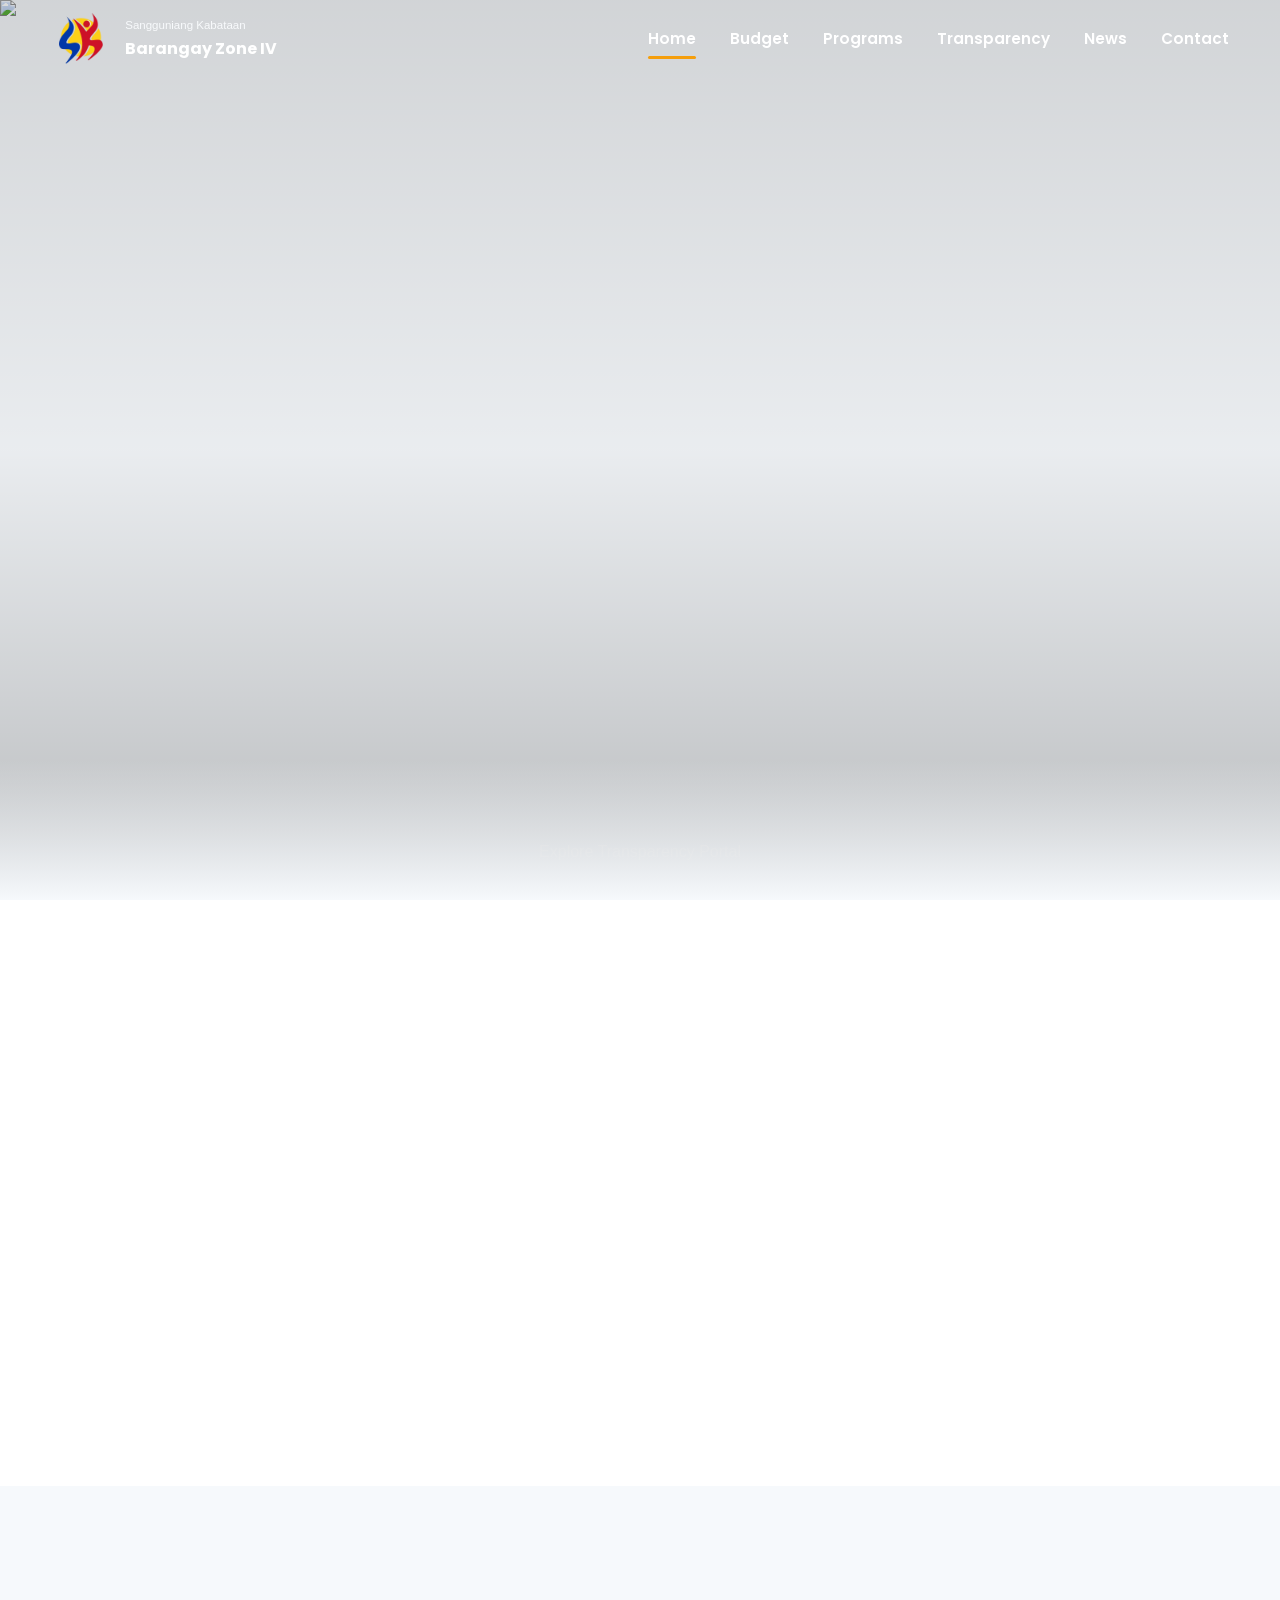
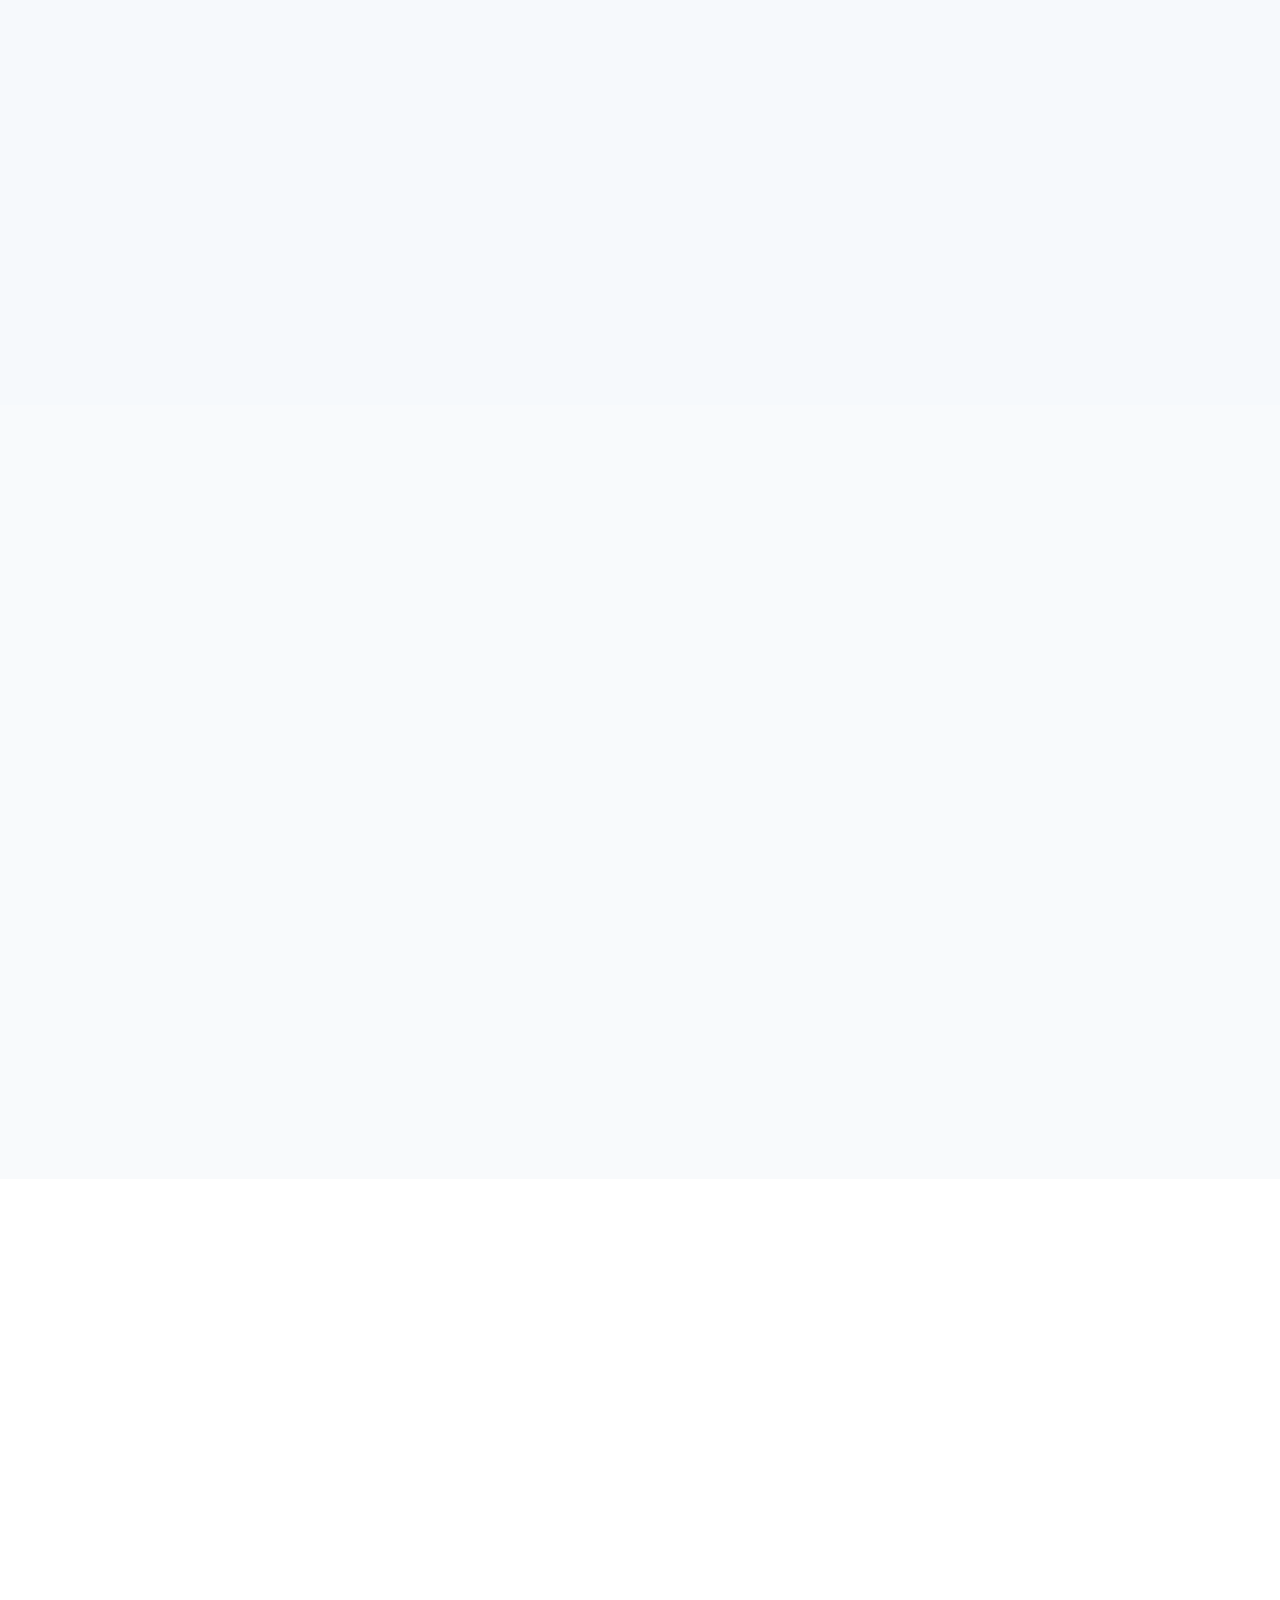
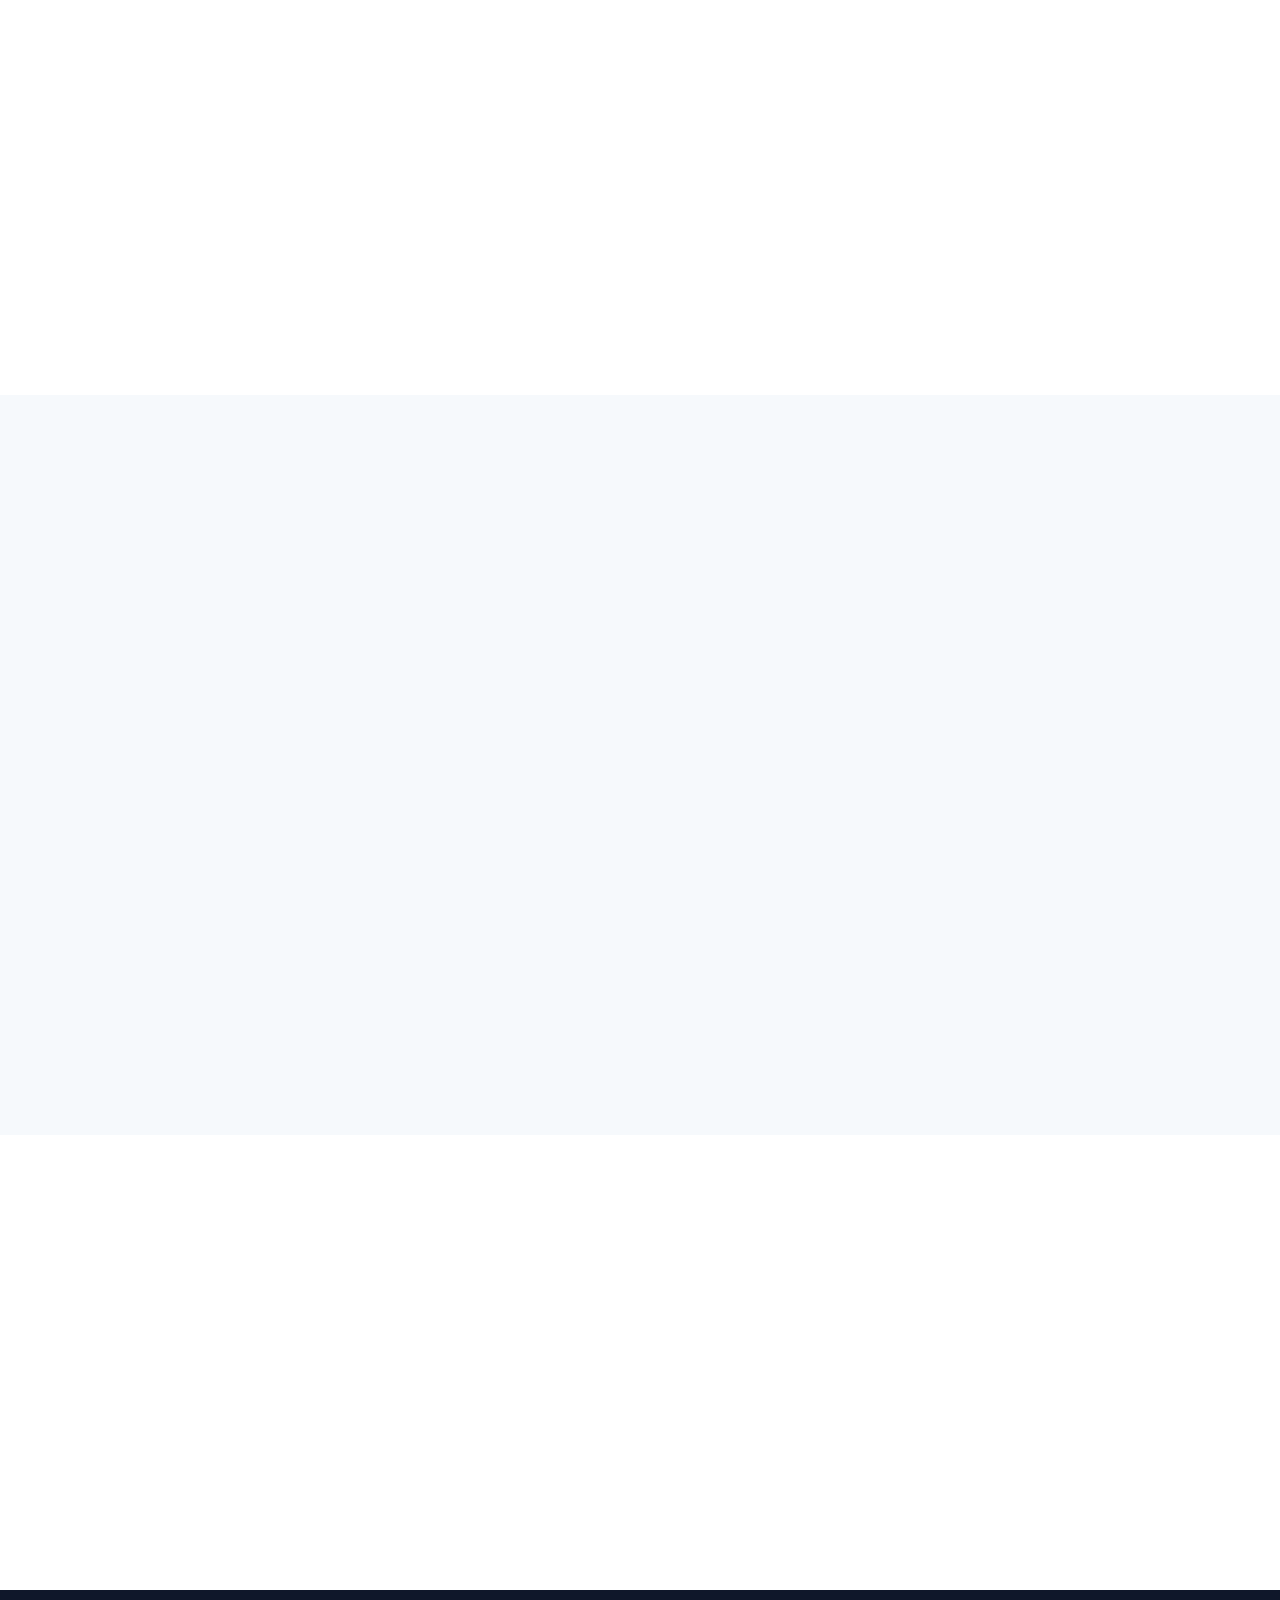
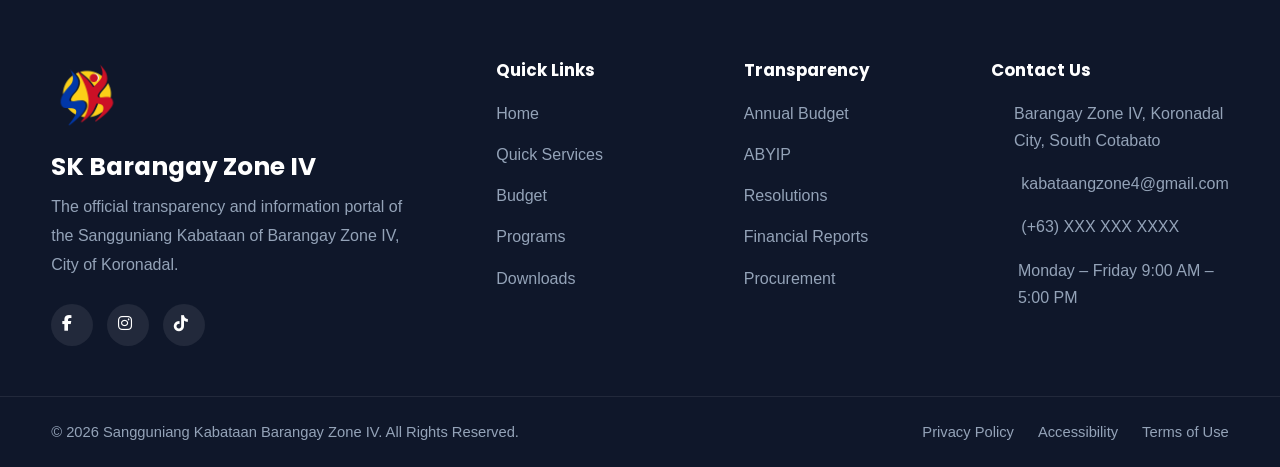
==== commit 478027ee: "Downloads -> Transparency" ====
--- a/sk-zone-iv-portal/index.html
+++ b/sk-zone-iv-portal/index.html
@@ -106,7 +106,7 @@
 
             <li>
                 <a href="downloads.html">
-                    Downloads
+                    Transparency
                 </a>
             </li>
 
@@ -580,7 +580,7 @@
 
                             <span class="amount">
 
-                                ₱90,000
+                                ₱119,000
 
                             </span>
 
@@ -592,13 +592,13 @@
 
                                 <span class="dot sports"></span>
 
-                                <span>Sports Development</span>
+                                <span>Linggo ng Kabataan</span>
 
                             </div>
 
                             <span class="amount">
 
-                                ₱88,700
+                                ₱210,000
 
                             </span>
 
@@ -610,13 +610,13 @@
 
                                 <span class="dot health"></span>
 
-                                <span>Health</span>
+                                <span>Governance & Active Citizenship</span>
 
                             </div>
 
                             <span class="amount">
 
-                                ₱10,000
+                                ₱219,380
 
                             </span>
 
@@ -628,13 +628,13 @@
 
                                 <span class="dot governance"></span>
 
-                                <span>Governance</span>
+                                <span>General Administration</span>
 
                             </div>
 
                             <span class="amount">
 
-                                ₱250,000
+                                ₱679,252
 
                             </span>
 
